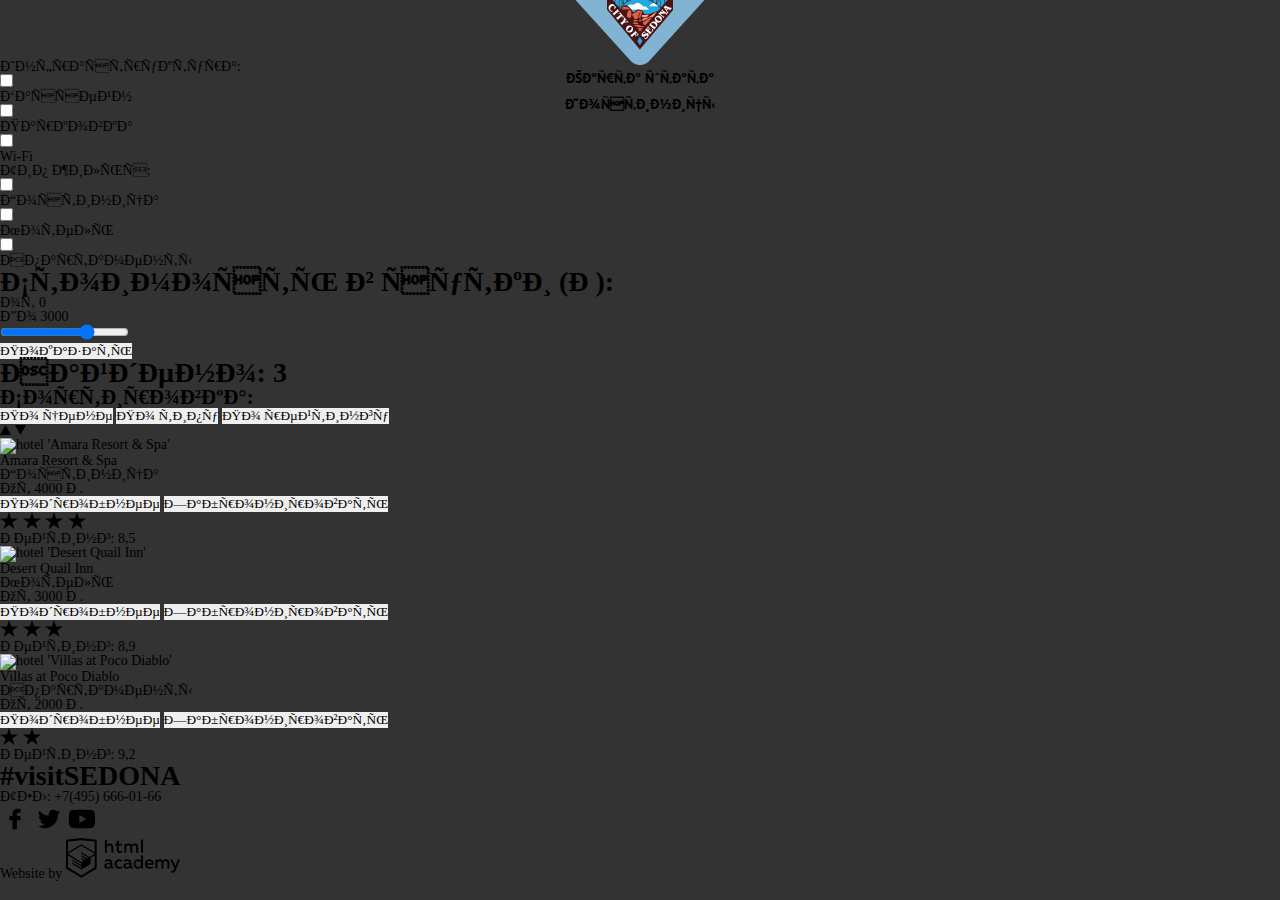
==== second_page.html @ 878ebddd "rework moduls" ====
<!DOCTYPE html>
<html lang="ru">

<head>
  <title>SEDONA_HOTELS</title>
  <link rel="preconnect" href="https://fonts.googleapis.com">
  <link rel="preconnect" href="https://fonts.gstatic.com" crossorigin>
  <link href="https://fonts.googleapis.com/css2?family=PT+Sans:ital,wght@0,400;0,700;1,400;1,700&display=swap" rel="stylesheet">
  <meta http-equiv="Content-type" content="text/html;charset=UFT-8"/>
  <link rel="stylesheet" href="css/style.css">
</head>
  <body class="body">
    <header class="header">
      <nav class="header__menu">
        <ul class="header__list">
          <li class="header__item">
            <a class="link" href="index.html">Информация</a>
          </li>
          <li class="header__item">
            <a class="link" href="index.html#photo">Фото и видео</a>
          </li>
          <li class="header__item">
            <a class="link" href="index.html"><img class="logo of Sedona" src="img/logo.png" alt="logo.png" height="70"/></a>
          </li>
          <li class="header__item">
            <a class="link" href="index.html#map">Карта штата</a>
          </li>
          <li class="header__item">
            <a class="link is-active" href="#">Гостиницы</a>
          </li>
        </ul>
      </nav>
    </header>
    <main class="main">
      <section class="menu">
        <article class="menu__blur">
          <div class="menu__filter">
            <fieldset class="menu__checkboxes">
              <legend class="menu__title">Инфраструктура:</legend>
              <div class="menu__checkbox">
                <label class="checkbox">
                  <input type="checkbox" class="checkbox__input">
                  <span class="checkbox__custom"></span>
                  <p class="checkbox__label">Бассейн</p>
                </label>
              </div>
              <div class="menu__checkbox">
                <label class="checkbox">
                  <input type="checkbox" class="checkbox__input">
                  <span class="checkbox__custom"></span>
                  <p class="checkbox__label">Парковка</p>
                </label>
              </div>
              <div class="menu__checkbox">
                <label class="checkbox">
                  <input type="checkbox" class="checkbox__input">
                  <span class="checkbox__custom"></span>
                  <p class="checkbox__label">Wi-Fi</p>
                </label>
              </div>
            </fieldset>
            <fieldset class="menu__checkboxes">
              <legend class="menu__title">Тип жилья:</legend>
              <div class="menu__checkbox">
                <label class="checkbox">
                  <input type="checkbox" class="checkbox__input">
                  <span class="checkbox__custom"></span>
                  <p class="checkbox__label">Гостиница</p>
                </label>
              </div>
              <div class="menu__checkbox">
                <label class="checkbox">
                  <input type="checkbox" class="checkbox__input">
                  <span class="checkbox__custom"></span>
                  <p class="checkbox__label">Мотель</p>
                </label>
              </div>
              <div class="menu__checkbox">
                <label class="checkbox">
                  <input type="checkbox" class="checkbox__input">
                  <span class="checkbox__custom"></span>
                  <p class="checkbox__label">Апартаменты</p>
                </label>
              </div>
            </fieldset>
          </div>
          <div class="menu__range-price">
            <h1 class="menu__title">
              Стоимость в сутки (Р):
            </h1>
            <div class="menu__price">
              <p class="menu__text">
                от 0
              </p>
              <div class="separator"></div>
              <p class="menu__text">
                До 3000
              </p>
            </div>
            <div class="menu__range">
              <input type="range" value="70" min="0" max="100" class="range"/>
            </div>
            <form action="" class="menu__button">
              <button class="button button--type--submit" type="submit">
                Показать
              </button>
            </form>
          </div>
        </article>
      </section>
      <section class="sorting">
        <div class="sorting__filters">
          <h1 class="title">
            Найдено: 3
          </h1>
          <h2 class="sorting__subtitle">
            Сортировка:
          </h2>
          <button class="button button--type--sorting">По цене</button>
          <button class="button button--type--sorting">По типу</button>
          <button class="button button--type--sorting">По рейтингу</button>
        </div>
        <div class="sorting__icons">
          <a href="#" class="sorting__icon">
            <svg width="11" height="10" xmlns="http://www.w3.org/2000/svg"><path d="M5.5 0 0 10h11L5.5 0Z"/></svg>
          </a>
          <a href="#" class="sorting__icon">
            <svg width="11" height="10" xmlns="http://www.w3.org/2000/svg"><path d="M5.5 10 0 0h11"/></svg>
          </a>
        </div>
      </section>
      <section class="hotels">
        <div class="hotels__about">
          <div class="hotels__card">
            <div class="hotels__img">
              <img src="img/hotel1.png" alt="hotel 'Amara Resort & Spa'" width="135" height="90"/>
            </div>
            <div class="hotels__title">
              <a href="#" class="link">
                Amara Resort & Spa
              </a>
              <div class="hotels__subtitle">
                <p class="hotels__text">Гостиница</p>
                <p class="hotels__text">От 4000 Р.</p>
              </div>
              <div class="hotels__buttons">
                <button class="button button--type--info" type="button">
                  Подробнее
                </button>
                <button class="button button--type--booking" type="button">
                  Забронировать
                </button>
              </div>
            </div>
          </div>
          <div class="hotels__rating">
            <div class="hotels__icon">
              <svg width="19" height="17" xmlns="http://www.w3.org/2000/svg"><path d="m9.002 0 2.126 6.494h6.877l-5.564 4.012L14.566 17l-5.564-4.013L3.438 17l2.126-6.494L0 6.494h6.878L9.002 0Z"/></svg>
              <svg width="19" height="17" xmlns="http://www.w3.org/2000/svg"><path d="m9.002 0 2.126 6.494h6.877l-5.564 4.012L14.566 17l-5.564-4.013L3.438 17l2.126-6.494L0 6.494h6.878L9.002 0Z"/></svg>
              <svg width="19" height="17" xmlns="http://www.w3.org/2000/svg"><path d="m9.002 0 2.126 6.494h6.877l-5.564 4.012L14.566 17l-5.564-4.013L3.438 17l2.126-6.494L0 6.494h6.878L9.002 0Z"/></svg>
              <svg width="19" height="17" xmlns="http://www.w3.org/2000/svg"><path d="m9.002 0 2.126 6.494h6.877l-5.564 4.012L14.566 17l-5.564-4.013L3.438 17l2.126-6.494L0 6.494h6.878L9.002 0Z"/></svg>
            </div>
            <p class="hotels__rate">
              Рейтинг: 8,5
            </p>
          </div>
        </div>
        <div class="hotels__about">
          <div class="hotels__card">
            <div class="hotels__img">
              <img src="img/hotel2.png" alt="hotel 'Desert Quail Inn'" width="135" height="90"/>
            </div>
            <div class="hotels__title">
              <a href="#" class="link">
                Desert Quail Inn
              </a>
              <div class="hotels__subtitle">
                <p class="hotels__text">Мотель</p>
                <p class="hotels__text">От 3000 Р.</p>
              </div>
              <div class="hotels__buttons">
                <button class="button button--type--info" type="button">
                  Подробнее
                </button>
                <button class="button button--type--booking" type="button">
                  Забронировать
                </button>
              </div>
            </div>
          </div>
          <div class="hotels__rating">
            <div class="hotels__icon">
              <svg width="19" height="17" xmlns="http://www.w3.org/2000/svg"><path d="m9.002 0 2.126 6.494h6.877l-5.564 4.012L14.566 17l-5.564-4.013L3.438 17l2.126-6.494L0 6.494h6.878L9.002 0Z"/></svg>
              <svg width="19" height="17" xmlns="http://www.w3.org/2000/svg"><path d="m9.002 0 2.126 6.494h6.877l-5.564 4.012L14.566 17l-5.564-4.013L3.438 17l2.126-6.494L0 6.494h6.878L9.002 0Z"/></svg>
              <svg width="19" height="17" xmlns="http://www.w3.org/2000/svg"><path d="m9.002 0 2.126 6.494h6.877l-5.564 4.012L14.566 17l-5.564-4.013L3.438 17l2.126-6.494L0 6.494h6.878L9.002 0Z"/></svg>
            </div>
            <p class="hotels__rate">
              Рейтинг: 8,9
            </p>
          </div>
        </div>
        <div class="hotels__about">
          <div class="hotels__card">
            <div class="hotels__img">
              <img src="img/hotel3.png" alt="hotel 'Villas at Poco Diablo'" width="135" height="90"/>
            </div>
            <div class="hotels__title">
              <a href="#" class="link">
                Villas at Poco Diablo
              </a>
              <div class="hotels__subtitle">
                <p class="hotels__text">Апартаменты</p>
                <p class="hotels__text">От 2000 Р.</p>
              </div>
              <div class="hotels__buttons">
                <button class="button button--type--info" type="button">
                  Подробнее
                </button>
                <button class="button button--type--booking" type="button">
                  Забронировать
                </button>
              </div>
            </div>
          </div>
          <div class="hotels__rating">
            <div class="hotels__icon">
              <svg width="19" height="17" xmlns="http://www.w3.org/2000/svg"><path d="m9.002 0 2.126 6.494h6.877l-5.564 4.012L14.566 17l-5.564-4.013L3.438 17l2.126-6.494L0 6.494h6.878L9.002 0Z"/></svg>
              <svg width="19" height="17" xmlns="http://www.w3.org/2000/svg"><path d="m9.002 0 2.126 6.494h6.877l-5.564 4.012L14.566 17l-5.564-4.013L3.438 17l2.126-6.494L0 6.494h6.878L9.002 0Z"/></svg>
            </div>
            <p class="hotels__rate">
              Рейтинг: 9,2
            </p>
          </div>
        </div>
      </section>
    </main>
    <footer class="footer">
      <div class="footer__container">
        <div class="footer__title">
          <h1 class="title">
            #visitSEDONA
          </h1>
          <a href="tel:+74956660166" class="link link_title">
            ТЕЛ: +7(495) 666-01-66
          </a>
        </div>
          <div class="footer__icon">
            <a class="link link__icon">
              <svg width="30" height="30" viewBox="0 0 32 32" xmlns="http://www.w3.org/2000/svg"><path d="m21.95 5.005-3.306-.004c-3.206 0-5.277 2.124-5.277 5.415v2.495H10.05v4.515h3.317l-.004 9.575h4.641l.004-9.575h3.806l-.003-4.514h-3.803v-2.117c0-1.018.241-1.533 1.566-1.533l2.366-.001.01-4.256z"/></svg>
            </a>
            <a class="link link__icon">
              <svg width="30" height="30" viewBox="-4 0 32 32" xmlns="http://www.w3.org/2000/svg"><path d="M24 8.531a10.7 10.7 0 0 1-2.469 2.563c.031.219.031.438.031.656 0 6.5-4.938 14-14 14-2.781 0-5.375-.844-7.563-2.219.375.031.781.094 1.188.094 2.313 0 4.406-.813 6.094-2.125-2.188-.031-3.969-1.5-4.594-3.438.281.063.625.094.938.094a4.6 4.6 0 0 0 1.313-.188C2.657 17.53.969 15.562.969 13.187v-.063c.688.344 1.406.563 2.219.594C1.875 12.812 1 11.312 1 9.624c0-.906.25-1.75.656-2.5 2.438 2.969 6.063 4.969 10.156 5.156a6.478 6.478 0 0 1-.125-1.125c0-2.719 2.188-4.938 4.906-4.938 1.438 0 2.719.625 3.625 1.594 1.125-.219 2.156-.656 3.094-1.219a4.828 4.828 0 0 1-2.125 2.75c1-.125 1.906-.406 2.813-.813z"/></svg>            </a>
            <a class="link link__icon">
              <svg width="30" height="30" viewBox="0 0 16 16" xmlns="http://www.w3.org/2000/svg"><path fill-rule="evenodd" d="M13.478 3.399c.6.161 1.072.634 1.234 1.234C15 5.728 15 8 15 8s0 2.272-.288 3.367a1.754 1.754 0 0 1-1.234 1.234C12.382 12.89 8 12.89 8 12.89s-4.382 0-5.478-.289a1.754 1.754 0 0 1-1.234-1.234C1 10.283 1 8 1 8s0-2.272.288-3.367c.162-.6.635-1.073 1.234-1.234C3.618 3.11 8 3.11 8 3.11s4.382 0 5.478.289zm-3.24 4.612-3.645 2.1V5.9l3.644 2.11z" clip-rule="evenodd"/></svg>
            </a>
          </div>
        <a class="link">
          <span class="footer__text">Website by</span>
          <svg width="115" height="41"xmlns="http://www.w3.org/2000/svg"><path fill-rule="evenodd" clip-rule="evenodd" d="M15.52 1.057h-.17L0 2.72v28.776l15.35 9.343 15.352-9.344V2.72L15.52 1.057Zm61.498 1.565h-1.93v13.11h1.93V2.621Zm-36.156.01v5.136a3.976 3.976 0 0 1 2.849-1.23 3.387 3.387 0 0 1 2.614 1.007 3.55 3.55 0 0 1 1.015 2.662v5.556h-1.973v-5.297a1.984 1.984 0 0 0-.41-1.44 1.899 1.899 0 0 0-1.289-.718h-.316a3.081 3.081 0 0 0-2.448 1.5v5.955H38.9V2.633h1.963Zm36.156 28.852h-1.74v-1.425a4.061 4.061 0 0 1-3.366 1.662c-2.437-.168-4.33-2.239-4.33-4.736 0-2.498 1.893-4.569 4.33-4.737a3.98 3.98 0 0 1 3.165 1.402v-5.33h1.941v13.164Zm-29.952-1.425c.197-.008.392-.044.58-.107v1.435c-.398.153-.82.23-1.245.226a1.758 1.758 0 0 1-1.762-1.079 5.035 5.035 0 0 1-3.313 1.166c-1.593 0-3.07-.896-3.07-2.752 0-2.298 2.11-3.01 3.914-3.01.77.013 1.537.103 2.29.27v-.324c0-1.079-.802-1.91-2.31-1.91a7.682 7.682 0 0 0-3.166.69V22.83a10.56 10.56 0 0 1 3.365-.593c2.49 0 4.02 1.209 4.02 3.938v3.237a.592.592 0 0 0 .13.429c.096.12.236.194.387.208h.18v.01ZM40.27 28.84c.027.389.205.75.495 1.004.289.253.666.378 1.046.345h.116a3.537 3.537 0 0 0 2.542-1.079v-1.532a10.039 10.039 0 0 0-1.91-.227c-1.055 0-2.278.356-2.278 1.49h-.01Zm15.752-5.902a5.183 5.183 0 0 0-2.712-.69h-.369a4.514 4.514 0 0 0-3.18 1.471 4.722 4.722 0 0 0-1.23 3.341v.442c.164 2.498 2.273 4.39 4.716 4.23 1.004.024 2-.187 2.912-.615v-1.845a5.185 5.185 0 0 1-2.564.69 2.885 2.885 0 0 1-2.657-1.426 3.024 3.024 0 0 1 0-3.07 2.884 2.884 0 0 1 2.657-1.427c.865-.003 1.71.26 2.427.755v-1.856ZM66.15 30.06c.198-.008.393-.045.58-.108v1.435c-.397.153-.82.23-1.244.226a1.758 1.758 0 0 1-1.762-1.079 5.035 5.035 0 0 1-3.313 1.166c-1.593 0-3.07-.896-3.07-2.752 0-2.298 2.11-3.01 3.914-3.01.77.013 1.537.103 2.29.27v-.324c0-1.079-.802-1.91-2.311-1.91a7.682 7.682 0 0 0-3.165.69V22.83c1.084-.379 2.22-.58 3.365-.593 2.49 0 4.02 1.209 4.02 3.938v3.237a.592.592 0 0 0 .129.429c.097.12.237.194.388.208h.18v.01Zm-6.296-.212a1.468 1.468 0 0 1-.498-1.008h.021c0-1.133 1.16-1.489 2.279-1.489.642.015 1.281.09 1.91.227v1.532a3.537 3.537 0 0 1-2.543 1.079h-.116a1.404 1.404 0 0 1-1.053-.34Zm9.472-2.918c0-1.644 1.304-2.977 2.912-2.977l.021.054c1.214 0 2.314.731 2.806 1.866v2.158a3.015 3.015 0 0 1-2.827 1.877c-1.608 0-2.912-1.333-2.912-2.978Zm14.022-4.682c3.492 0 4.705 2.892 4.135 5.492h-6.562c.222 1.618 1.762 2.276 3.366 2.276a6.326 6.326 0 0 0 2.785-.636v1.726c-1 .436-2.08.646-3.165.615-2.67 0-5.012-1.532-5.012-4.769a4.572 4.572 0 0 1 1.145-3.268 4.37 4.37 0 0 1 3.076-1.469h.232v.033Zm-2.48 3.927c.101-1.351 1.253-2.365 2.575-2.265h.042c.62-.057 1.234.17 1.675.62.442.449.666 1.075.614 1.71H80.87v-.065Zm8.62 5.287v-8.966h1.74v1.079a3.983 3.983 0 0 1 2.934-1.37 3.001 3.001 0 0 1 2.785 1.51c.793-.881 1.9-1.399 3.07-1.435a3.192 3.192 0 0 1 2.489 1.01c.647.69.971 1.631.887 2.583v5.61h-2.004v-5.556a1.74 1.74 0 0 0-.366-1.262 1.665 1.665 0 0 0-1.132-.626h-.275a2.936 2.936 0 0 0-2.184 1.208v6.237H95.43v-5.557a1.742 1.742 0 0 0-.38-1.266 1.666 1.666 0 0 0-1.15-.611h-.21a3.153 3.153 0 0 0-2.333 1.392v6.074h-1.825l-.042-.054Zm24.488-8.988h-2.005l-2.648 6.798-3.018-6.787h-2.11l4.221 9.063-.18.454c-.517 1.36-1.234 2.05-2.184 2.05a2.96 2.96 0 0 1-.897-.13v1.694c.38.096.77.147 1.161.151 1.329 0 2.585-.744 3.534-3.086l4.126-10.206ZM52.689 6.787V3.55l-1.962.464v2.719h-1.583V8.49h1.646v4.5c-.067.826.234 1.64.82 2.213a2.653 2.653 0 0 0 2.197.743c.793.007 1.58-.121 2.332-.378v-1.726a4.647 4.647 0 0 1-1.783.356c-1.14 0-1.667-.389-1.667-1.575V8.513h3.165V6.787H52.69Zm5.697 8.966V6.754h1.752v1.08a3.983 3.983 0 0 1 2.922-1.382 2.998 2.998 0 0 1 2.743 1.435c.793-.882 1.9-1.4 3.07-1.435.94-.037 1.85.347 2.491 1.052.64.704.949 1.66.843 2.617v5.62h-2.004v-5.556a1.743 1.743 0 0 0-.366-1.262 1.668 1.668 0 0 0-1.132-.626h-.243a2.937 2.937 0 0 0-2.184 1.209v6.236h-2.005v-5.557a1.742 1.742 0 0 0-.365-1.262 1.667 1.667 0 0 0-1.133-.626h-.242A3.153 3.153 0 0 0 60.2 9.69v6.074h-1.815v-.01Zm-29.689 14.55.01-.006-.01.021v-.015Zm0-11.983v11.983l-13.346 8.13-13.346-8.115V18.515l13.283 8.092v1.424l-9.105-5.503v1.414l9.157 5.621v1.5l-9.147-5.567v1.456l9.158 5.621 9.232-5.653v-6.107l4.114-2.492Zm.01-1.542-3.67 2.158-1.689 1.079-8.04-4.931v1.413l6.848 4.23-.148.097-1.055.582-5.665-3.452v1.445l4.473 2.72-1.055.722-3.376-2.05v1.414l2.215 1.338-2.247 1.36L2.11 16.863 15.31 8.729l13.399 8.049Zm-13.42-9.506 13.42 8.081V4.563L15.362 3.13 2.015 4.564v10.79l13.273-8.082Z"/></svg>
        </a>
      </div>
    </footer>
  </body>
</html>
---- css/style.css ----
* {
  padding: 0;
  margin: 0;
  border: 0;
}

*, *:before, *:after {
  -moz-box-sizing: border-box;
  -webkit-box-sizing: border-box;
  box-sizing: border-box;
}

:focus, :active {
  outline: none;
}

a:focus, a:active {
  outline: none;
}

nav, footer, header, aside {
  display: block;
}

html, body {
  height: 100%;
  width: 100%;
  font-size: 100%;
  line-height: 1;
  font-size: 14px;
  -ms-text-size-adjust: 100%;
  -moz-text-size-adjust: 100%;
  -webkit-text-size-adjust: 100%;
}

input, button, textarea {
  font-family: inherit;
}

input::-ms-clear {
  display: none;
}

button {
  cursor: pointer;
}

button::-moz-focus-inner {
  padding: 0;
  border: 0;
}

a, a:visited {
  text-decoration: none;
}

a:hover {
  text-decoration: none;
}

ul li {
  list-style: none;
}

img {
  vertical-align: top;
}

a {
  color: black;
}
a:hover {
  color: #81B3D2;
}
a:active {
  color: rgba(0, 0, 0, 0.2862745098);
}

.header__wrapper {
  display: flex;
  max-width: 1280px;
  margin: 0 auto;
  background-color: white;
}

.header__menu {
  display: flex;
  width: 1200px;
  height: 60px;
  margin: 0 auto;
  justify-content: space-around;
  align-items: center;
}

.header__item {
  font-family: "PT Sans";
  font-size: 14px;
  font-weight: 700;
  line-height: 26px;
  letter-spacing: 0px;
  text-align: center;
  text-transform: uppercase;
}

.header__logo {
  position: relative;
  width: 138px;
  height: 70px;
}

body {
  background-color: #333333;
}

.wrapper {
  display: flex;
  flex-direction: column;
  align-items: center;
  max-width: 1280px;
  margin: 0 auto;
  background-color: white;
}

.about__background {
  display: flex;
  flex-direction: column;
  justify-content: space-between;
  align-items: center;
  width: 1200px;
  height: 509px;
  background: url("../img/background_photo.png") no-repeat 50% 50%/100% 100%;
}

.about__images {
  margin-top: 80px;
  width: 457px;
  height: 351px;
}

.about__shape {
  width: 1200px;
  height: 57px;
}

.about__wrapper {
  width: 1200px;
  height: 222px;
  display: flex;
  justify-content: center;
  align-items: center;
}

.about__title {
  display: flex;
  flex-direction: column;
  justify-content: space-around;
  align-items: center;
  width: 600px;
  height: 150px;
}

.about__subtitle, .content__title {
  font-family: "PT Sans";
  font-size: 21px;
  font-weight: 700;
  line-height: 26px;
  letter-spacing: 0px;
  text-align: center;
  text-transform: uppercase;
}

.about__text {
  font-family: "PT Sans";
  font-size: 14px;
  font-weight: 400;
  line-height: 26px;
  letter-spacing: 0px;
  text-align: center;
  text-transform: uppercase;
  color: #333333;
}

.content {
  display: flex;
  flex-direction: column;
}

.content__info {
  display: flex;
  flex-direction: column;
}

.content__row {
  display: flex;
  flex-direction: row;
  width: 1200px;
  height: 256px;
}

.content__cards {
  display: flex;
  flex-direction: row;
}

.content__card {
  display: flex;
  flex-direction: column;
  justify-content: space-around;
  align-items: center;
  width: 400px;
  height: 330px;
  padding: 60px;
}

.content__card_colored {
  background-color: #81B3D2;
  color: white;
  height: 256px;
  padding: 30px;
}

.content__title {
  width: 200px;
  height: 53px;
  margin-top: 10px;
  line-height: 21px;
}

.content__subtitle {
  font-family: "PT Sans";
  font-size: 14px;
  font-weight: 400;
  line-height: 21px;
  letter-spacing: 0px;
  text-align: center;
}

.content__text {
  font-family: "PT Sans";
  font-size: 14px;
  font-weight: 400;
  line-height: 21px;
  letter-spacing: 0px;
  text-align: center;
  text-transform: uppercase;
  width: 297px;
  height: 43px;
  margin-bottom: 10px;
}

.content__icon {
  fill: #81B3D2;
}

.content__info:last-child {
  background-color: #EEEEEE;
}

.content__card:nth-last-child(-n+3) {
  height: 256px;
  padding: 30px;
}

.content__text:nth-last-child(-n+3) {
  padding: 0 20px;
}

.about__text_width {
  width: 435px;
}

.content__title_width {
  width: 100px;
}

.map {
  display: flex;
  flex-direction: column;
  align-items: center;
}
.map__button {
  display: flex;
  justify-content: center;
  align-items: center;
  width: 568px;
  height: 86px;
  background-color: #766357;
  font-family: "PT Sans";
  font-size: 21px;
  font-weight: 700;
  line-height: 26px;
  letter-spacing: 0px;
  text-align: center;
  text-transform: uppercase;
  color: white;
}
.map__button:hover {
  color: white;
  background-color: #604E43;
}
.map__button:active {
  background-color: #503E33;
  color: rgba(255, 255, 255, 0.301);
}

.footer__wrapper {
  display: flex;
  width: 1280px;
  background-color: white;
  justify-content: center;
  align-items: center;
  margin: 0 auto;
}
.footer__wrapper .footer__container {
  display: flex;
  justify-content: space-between;
  align-items: center;
  width: 1200px;
  height: 120px;
  padding: 0 120px;
}
.footer__wrapper .footer__title {
  display: flex;
  flex-direction: column;
}
.footer__wrapper .footer__subtitle {
  font-family: "PT Sans";
  font-size: 21px;
  font-weight: 700;
  line-height: 26px;
  letter-spacing: 0px;
  text-align: center;
  padding: 10px 0;
  text-transform: uppercase;
}
.footer__wrapper .footer__icons {
  display: flex;
  fill: #81B3D2;
}
.footer__wrapper .footer__icon {
  padding: 0 2px;
}
.footer__wrapper .footer__link {
  display: flex;
  justify-content: space-between;
  align-items: center;
}
.footer__wrapper .footer__text {
  font-family: PT Sans;
  font-size: 14px;
  font-weight: 400;
  line-height: 26px;
  letter-spacing: 0px;
  text-align: center;
  text-transform: uppercase;
  padding: 0 10px;
}

.forms {
  width: 568px;
  height: 395px;
  background-color: rgba(255, 255, 255, 0.603);
  position: absolute;
  top: 2123px;
  display: block;
  box-shadow: 1px 1px 7px rgba(48, 48, 48, 0.651);
}

.forms__wrapper {
  background-color: rgb(255, 255, 255);
  width: 517px;
  height: 395px;
  margin: 0 auto;
  display: flex;
  flex-direction: column;
  justify-content: space-around;
  align-items: center;
  padding: 30px 0;
}

.forms__button {
  display: flex;
  justify-content: center;
  align-items: center;
  width: 458px;
  height: 58px;
  background-color: #81B3D2;
  font-family: "PT Sans";
  font-size: 21px;
  font-weight: 700;
  line-height: 26px;
  letter-spacing: 0px;
  text-align: center;
  text-transform: uppercase;
  color: white;
}
.forms__button:hover {
  background-color: #669EC0;
}
.forms__button:active {
  background-color: #5496BD;
  color: rgba(255, 255, 255, 0.2);
}

.forms__item {
  display: flex;
  width: 100%;
  justify-content: space-around;
  align-items: center;
}

.forms__subitem {
  display: flex;
  align-items: center;
  width: 50%;
}

.forms__subitem:last-child {
  justify-content: end;
}

.forms__title {
  font-family: "PT Sans";
  font-size: 14px;
  font-weight: 700;
  line-height: 26px;
  letter-spacing: 0px;
  text-align: left;
  text-transform: uppercase;
}

#forms__select {
  background-color: #F2F2F2;
  width: 346px;
  height: 38px;
  font-family: "PT Sans";
  font-size: 14px;
  font-weight: 700;
  line-height: 26px;
  letter-spacing: 0px;
  text-align: left;
  text-transform: uppercase;
  padding-left: 20px;
}

.forms__title_margin-left {
  margin-left: 20px;
}

.forms__title_margin-left:last-child {
  margin-left: 50px;
}

.forms__buttons {
  display: flex;
  background-color: #F2F2F2;
  min-width: 114px;
  height: 38px;
  margin-left: 60px;
}

.forms__buttons:last-child {
  margin-right: 20px;
}

.forms__title_margin-right {
  margin-right: -30px;
}

.forms__icon {
  position: absolute;
  fill: #A9A9A9;
  margin-left: 430px;
}

.forms__symbol {
  display: flex;
  justify-content: center;
  align-items: center;
  width: 38px;
  fill: #A9A9A9;
}

.forms__text {
  width: 38px;
  font-family: "PT Sans";
  font-size: 14px;
  font-weight: 700;
  line-height: 26px;
  letter-spacing: 0px;
  text-align: left;
  text-transform: uppercase;
  display: flex;
  justify-content: center;
  align-items: center;
}
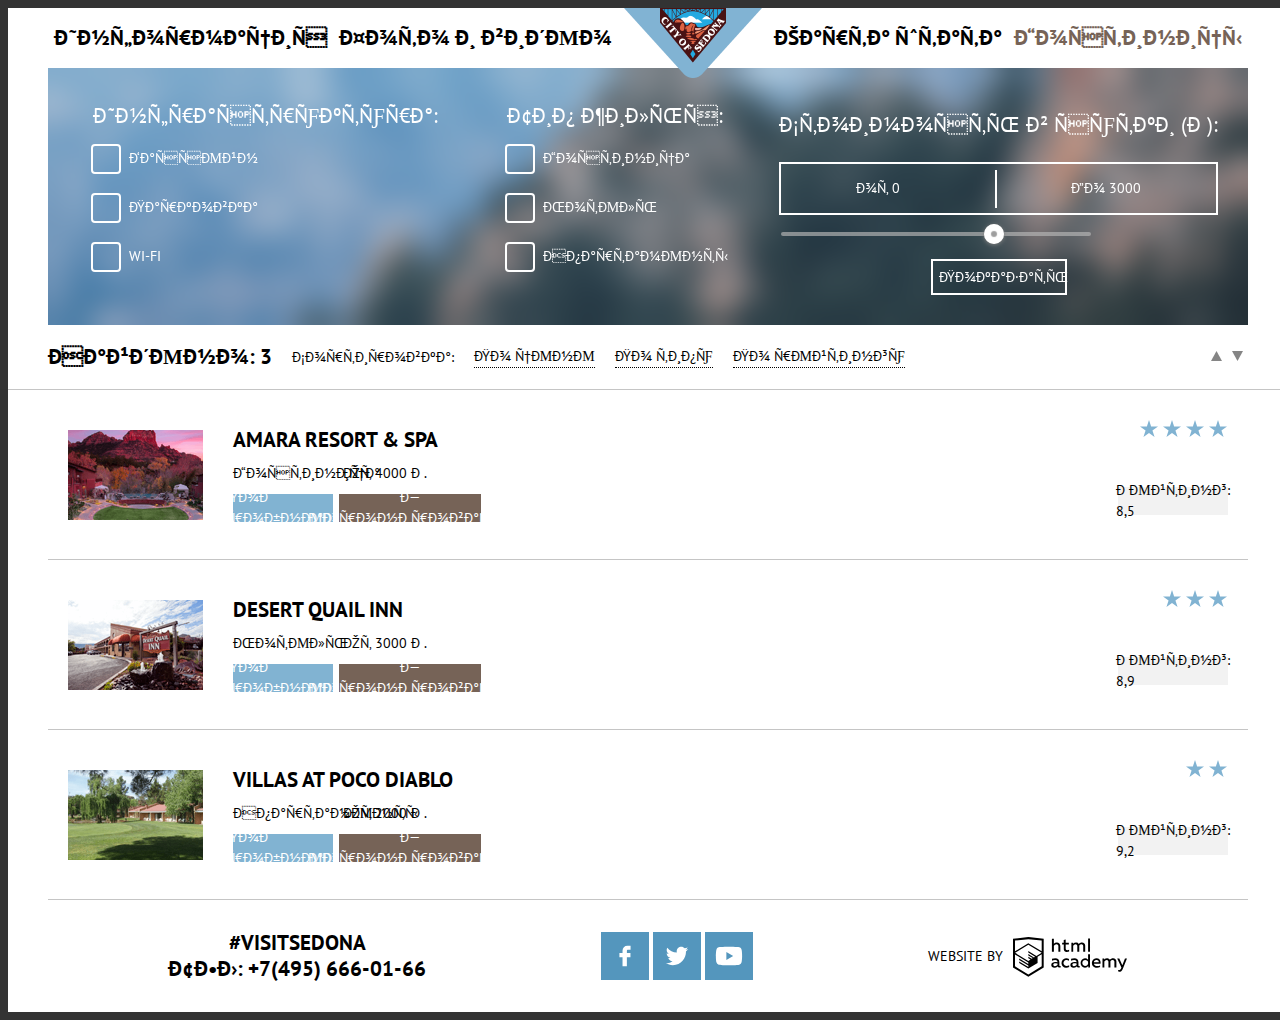
==== commit f9dc8877: "Second page (#3)" ====
--- a/second_page.html
+++ b/second_page.html
@@ -20,7 +20,7 @@
             <a class="link" href="index.html#photo">Фото и видео</a>
           </li>
           <li class="header__item">
-            <a class="link" href="index.html"><img class="logo of Sedona" src="img/logo.png" alt="logo.png" height="70"/></a>
+            <a class="link" href="index.html"><img class="header__logo" src="img/logo.png" alt="logo of Sedona" height="70"/></a>
           </li>
           <li class="header__item">
             <a class="link" href="index.html#map">Карта штата</a>
--- a/css/style.css
+++ b/css/style.css
@@ -1,30 +1,18 @@
-* {
+html {
   padding: 0;
   margin: 0;
   border: 0;
 }
 
-*, *:before, *:after {
-  -moz-box-sizing: border-box;
-  -webkit-box-sizing: border-box;
-  box-sizing: border-box;
-}
-
 :focus, :active {
   outline: none;
 }
 
-a:focus, a:active {
-  outline: none;
-}
-
 nav, footer, header, aside {
   display: block;
 }
 
 html, body {
-  height: 100%;
-  width: 100%;
   font-size: 100%;
   line-height: 1;
   font-size: 14px;
@@ -50,14 +38,6 @@
   border: 0;
 }
 
-a, a:visited {
-  text-decoration: none;
-}
-
-a:hover {
-  text-decoration: none;
-}
-
 ul li {
   list-style: none;
 }
@@ -66,431 +46,689 @@
   vertical-align: top;
 }
 
-a {
-  color: black;
-}
-a:hover {
-  color: #81B3D2;
-}
-a:active {
-  color: rgba(0, 0, 0, 0.2862745098);
-}
-
-.header__wrapper {
-  display: flex;
-  max-width: 1280px;
+fieldset {
+  border: none;
+}
+
+.about__background {
+  display: flex;
+  flex-direction: column;
+  justify-content: space-between;
+  align-items: center;
+  background: url("../img/background_photo.png") no-repeat 50% 50%/100% 100%;
+}
+.about__image {
+  margin-top: 80px;
+  width: 458px;
+  height: 352px;
+}
+.about__wrapper {
+  margin: 40px 0;
+  display: flex;
+  justify-content: center;
+  align-items: center;
+}
+.about__title {
+  display: flex;
+  flex-direction: column;
+  justify-content: center;
+  text-align: center;
+  width: 500px;
+  gap: 16px;
+}
+.about__text {
+  font-family: "PT Sans";
+  font-size: 14px;
+  font-weight: 400;
+  line-height: 26px;
+  text-align: center;
+  text-transform: uppercase;
+  color: #333333;
+}
+
+.main {
+  width: 1200px;
+  display: flex;
+  flex-direction: column;
+  align-items: center;
   margin: 0 auto;
-  background-color: white;
-}
-
+  background-color: #ffffff;
+  padding: 0 40px;
+}
+
+.button {
+  background-color: #ffffff;
+  color: #ffffff;
+  font-family: "PT Sans";
+  font-size: 14px;
+  font-weight: 400;
+  line-height: 21px;
+  text-transform: uppercase;
+  border: none;
+}
+.button--type--submit {
+  background: none;
+  width: 136px;
+  height: 36px;
+  margin-top: 10px;
+  border: 2px solid #ffffff;
+  color: #ffffff;
+}
+.button--type--submit:hover {
+  background-color: #ffffff;
+  color: #000000;
+}
+.button--type--booking {
+  width: 142px;
+  height: 28px;
+  display: flex;
+  justify-content: center;
+  align-items: center;
+  background-color: #766357;
+  margin-left: 3px;
+}
+.button--type--booking:hover {
+  color: #ffffff;
+  background-color: #604E43;
+}
+.button--type--booking:active {
+  background-color: #503E33;
+  color: rgba(255, 255, 255, 0.301);
+}
+.button--type--info {
+  width: 100px;
+  height: 28px;
+  display: flex;
+  justify-content: center;
+  align-items: center;
+  text-align: left;
+  background-color: #81B3D2;
+  margin-right: 3px;
+}
+.button--type--info:hover {
+  color: #ffffff;
+  background-color: #669EC0;
+}
+.button--type--info:active {
+  background-color: #5496BD;
+  color: rgba(255, 255, 255, 0.2);
+}
+.button--type--sorting {
+  border-bottom: 0.4px dotted;
+  padding: 0;
+  color: #000000;
+}
+.button--type--sorting:hover {
+  color: #5496BD;
+}
+.button--type--sorting:active {
+  color: rgba(51, 51, 51, 0.6156862745);
+  border: none;
+}
+.button--type--icon {
+  display: flex;
+  justify-content: center;
+  align-items: center;
+  background-color: #F2F2F2;
+  fill: #A9A9A9;
+  height: 40px;
+  width: 38px;
+}
+.button--type--icon:hover {
+  fill: #000000;
+}
+.button--type--icon:active {
+  fill: #81B3D2;
+}
+.button--type--serch {
+  width: 458px;
+  height: 58px;
+  background-color: #81B3D2;
+}
+.button--type--serch:hover {
+  color: #ffffff;
+  background-color: #669EC0;
+}
+.button--type--serch:active {
+  background-color: #5496BD;
+  color: rgba(255, 255, 255, 0.2);
+}
+.button--type--hotels {
+  display: flex;
+  justify-content: center;
+  align-items: center;
+  width: 568px;
+  height: 86px;
+  background-color: #766357;
+  font-size: 21px;
+  font-weight: 700;
+}
+.button--type--hotels:hover {
+  color: #ffffff;
+  background-color: #604E43;
+}
+.button--type--hotels:active {
+  background-color: #503E33;
+  color: rgba(255, 255, 255, 0.301);
+}
+
+.checkbox {
+  display: inline-flex;
+  align-items: center;
+}
+.checkbox__input {
+  position: absolute;
+  z-index: -1;
+  opacity: 0;
+}
+.checkbox__custom {
+  display: block;
+  width: 26px;
+  height: 26px;
+  border: 2px solid #ffffff;
+  border-radius: 4px;
+  margin-right: 8px;
+  background-repeat: no-repeat;
+  background-position: center center;
+  background-size: 50% 50%;
+}
+.checkbox .checkbox__input:not(:disabled):not(:checked):hover + .checkbox__custom {
+  border-color: #b3d7ff;
+}
+.checkbox .checkbox__input:checked + .checkbox__custom {
+  border-color: #0b76ef;
+  background-image: url("data:image/svg+xml,%3csvg xmlns='http://www.w3.org/2000/svg' viewBox='0 0 8 8'%3e%3cpath fill='%23fff' d='M6.564.75l-3.59 3.612-1.538-1.55L0 4.26 2.974 7.25 8 2.193z'/%3e%3c/svg%3e");
+}
+.checkbox__label {
+  font-family: "PT Sans";
+  font-size: 14px;
+  font-weight: 400;
+  line-height: 21px;
+  text-align: left;
+  text-transform: uppercase;
+  color: #ffffff;
+}
+
+.content {
+  display: flex;
+  flex-direction: column;
+}
+.content__info {
+  display: flex;
+  flex-direction: column;
+}
+.content__row {
+  display: flex;
+}
+.content__cards {
+  display: flex;
+  text-align: center;
+}
+.content__card {
+  display: flex;
+  flex-direction: column;
+  justify-content: space-around;
+  align-items: center;
+  padding: 26px 40px;
+}
+.content__card.is-colored-blue {
+  background-color: #81B3D2;
+  color: #ffffff;
+  text-align: center;
+}
+.content__card.is-colored-brown {
+  background-color: #EEEEEE;
+}
+.content__image {
+  display: flex;
+  flex-grow: 2;
+}
+.content__text {
+  font-family: "PT Sans";
+  font-size: 14px;
+  font-weight: 400;
+  line-height: 21px;
+  text-align: center;
+  text-transform: uppercase;
+}
+.content__icon {
+  fill: #81B3D2;
+}
+.content__title {
+  font-family: "PT Sans";
+  font-size: 21px;
+  font-weight: 700;
+  line-height: 26px;
+  text-transform: uppercase;
+  padding: 0 80px;
+}
+
+.footer {
+  margin: 0 auto;
+  width: 1200px;
+  background-color: #ffffff;
+  padding: 0 40px;
+}
+.footer__container {
+  display: flex;
+  justify-content: space-between;
+  align-items: center;
+  margin: 0 auto;
+  padding: 30px 120px;
+}
+.footer__title {
+  display: flex;
+  align-items: center;
+  flex-direction: column;
+}
+.footer__subtitle {
+  font-family: "PT Sans";
+  font-size: 21px;
+  font-weight: 700;
+  line-height: 26px;
+  text-align: center;
+  padding: 10px 0;
+  text-transform: uppercase;
+}
+.footer__icon {
+  display: flex;
+  justify-content: center;
+  align-items: center;
+  gap: 4px;
+}
+.footer__text {
+  margin-right: 10px;
+  font-family: "PT Sans";
+  font-size: 14px;
+  font-weight: 400;
+  line-height: 26px;
+  text-align: center;
+  text-transform: uppercase;
+  color: #000000;
+}
+
+.dialog {
+  width: 568px;
+  height: 394px;
+  position: absolute;
+  top: 260px;
+  left: 50%;
+  transform: translateX(-50%);
+}
+
+.form {
+  box-shadow: 1px 1px 7px rgba(48, 48, 48, 0.651);
+  background-color: rgb(255, 255, 255);
+  display: flex;
+  flex-direction: column;
+  padding: 40px;
+}
+.form__item {
+  display: flex;
+  justify-content: center;
+  padding: 12px 0 12px 12px;
+  gap: 16px;
+}
+.form__label {
+  display: flex;
+  align-items: center;
+}
+.form__text {
+  align-items: center;
+  font-family: "PT Sans";
+  font-size: 14px;
+  font-weight: 700;
+  line-height: 26px;
+  text-align: left;
+  text-transform: uppercase;
+  display: inline-flex;
+  width: 110px;
+}
+.form__input {
+  font-family: "PT Sans";
+  font-size: 14px;
+  font-weight: 700;
+  line-height: 26px;
+  text-align: left;
+  text-transform: uppercase;
+  width: 338px;
+  height: 38px;
+  background-color: #F2F2F2;
+  border: none;
+  padding-left: 16px;
+}
+.form__input_width-38px {
+  width: 22px;
+}
+
+::-webkit-calendar-picker-indicator {
+  color: transparent;
+  opacity: 0.5;
+  background-image: url(../img/icon/calendar.svg);
+  background-size: contain;
+  padding: 0 12px;
+  width: 22px;
+  height: 22px;
+}
+
+.form__input:hover::-webkit-calendar-picker-indicator {
+  opacity: 1;
+}
+
+::-webkit-calendar-picker-indicator:active {
+  background-image: url(../img/icon/calendar-is-colored.svg);
+}
+
+.header {
+  background-color: #ffffff;
+  width: 1200px;
+  margin: 0 auto;
+  padding: 0 40px;
+}
 .header__menu {
   display: flex;
-  width: 1200px;
+}
+.header__list {
+  display: flex;
+  width: 100%;
   height: 60px;
   margin: 0 auto;
   justify-content: space-around;
   align-items: center;
-}
-
+  padding-inline-start: 0;
+}
 .header__item {
   font-family: "PT Sans";
   font-size: 14px;
   font-weight: 700;
   line-height: 26px;
-  letter-spacing: 0px;
-  text-align: center;
-  text-transform: uppercase;
-}
-
+  text-align: center;
+  text-transform: uppercase;
+}
 .header__logo {
   position: relative;
-  width: 138px;
-  height: 70px;
-}
-
-body {
-  background-color: #333333;
-}
-
-.wrapper {
-  display: flex;
-  flex-direction: column;
-  align-items: center;
-  max-width: 1280px;
-  margin: 0 auto;
-  background-color: white;
-}
-
-.about__background {
-  display: flex;
-  flex-direction: column;
+  margin-top: 10px;
+  z-index: 2;
+}
+
+.hotels {
+  width: 100%;
+  display: flex;
+  flex-direction: column;
+}
+.hotels__about {
+  padding: 30px 20px;
+  display: flex;
+  align-items: center;
   justify-content: space-between;
-  align-items: center;
-  width: 1200px;
-  height: 509px;
-  background: url("../img/background_photo.png") no-repeat 50% 50%/100% 100%;
-}
-
-.about__images {
-  margin-top: 80px;
-  width: 457px;
-  height: 351px;
-}
-
-.about__shape {
-  width: 1200px;
-  height: 57px;
-}
-
-.about__wrapper {
-  width: 1200px;
-  height: 222px;
-  display: flex;
-  justify-content: center;
-  align-items: center;
-}
-
-.about__title {
-  display: flex;
-  flex-direction: column;
-  justify-content: space-around;
-  align-items: center;
-  width: 600px;
-  height: 150px;
-}
-
-.about__subtitle, .content__title {
+  border-bottom: 1px solid rgba(51, 51, 51, 0.2823529412);
+}
+.hotels__card {
+  display: flex;
+  justify-content: center;
+  align-items: center;
+}
+.hotels__title {
+  display: flex;
+  flex-direction: column;
+  align-items: start;
+  justify-content: space-between;
+}
+.hotels__subtitle {
+  display: flex;
+}
+.hotels__text {
+  width: 110px;
+  font-family: "PT Sans";
+  font-size: 14px;
+  font-weight: 400;
+  line-height: 21px;
+  text-align: left;
+  text-transform: uppercase;
+  margin: 10px 0;
+}
+.hotels__buttons {
+  display: flex;
+}
+.hotels__rating {
+  display: flex;
+  flex-direction: column;
+  justify-content: space-between;
+  align-items: end;
+}
+.hotels__icon {
+  display: flex;
+  fill: #81B3D2;
+  gap: 4px;
+}
+.hotels__rate {
+  display: flex;
+  justify-content: center;
+  align-items: center;
+  width: 110px;
+  height: 28px;
+  margin-top: 50px;
+  background-color: #F2F2F2;
+  font-family: "PT Sans";
+  font-size: 14px;
+  font-weight: 400;
+  line-height: 21px;
+  text-align: left;
+  text-transform: uppercase;
+}
+.hotels__img > img {
+  padding-right: 30px;
+}
+
+.info {
+  display: flex;
+  position: relative;
+  flex-direction: column;
+  align-items: center;
+}
+
+.link {
+  display: flex;
+  align-items: center;
+  color: black;
+  text-decoration: none;
   font-family: "PT Sans";
   font-size: 21px;
   font-weight: 700;
   line-height: 26px;
-  letter-spacing: 0px;
-  text-align: center;
-  text-transform: uppercase;
-}
-
-.about__text {
-  font-family: "PT Sans";
-  font-size: 14px;
-  font-weight: 400;
-  line-height: 26px;
-  letter-spacing: 0px;
-  text-align: center;
-  text-transform: uppercase;
-  color: #333333;
-}
-
-.content {
-  display: flex;
-  flex-direction: column;
-}
-
-.content__info {
-  display: flex;
-  flex-direction: column;
-}
-
-.content__row {
-  display: flex;
-  flex-direction: row;
+  text-transform: uppercase;
+  margin: 0;
+}
+.link.is-active {
+  color: #766357;
+}
+.link:hover {
+  fill: #81B3D2;
+  color: #81B3D2;
+}
+.link:active {
+  fill: rgba(0, 0, 0, 0.2862745098);
+  color: rgba(0, 0, 0, 0.2862745098);
+}
+.link__icon {
+  display: flex;
+  justify-content: center;
+  align-items: center;
+  width: 48px;
+  height: 48px;
+  fill: #ffffff;
+  background-color: #5496BD;
+}
+.link__icon:hover {
+  background-color: #669EC0;
+}
+.link__icon:active {
+  fill: rgba(255, 255, 255, 0.63);
+  background-color: #5496BD;
+}
+
+.menu {
+  display: flex;
   width: 1200px;
-  height: 256px;
-}
-
-.content__cards {
-  display: flex;
-  flex-direction: row;
-}
-
-.content__card {
+  background: no-repeat url(../img/background_photo.png) 55% 50%;
+}
+.menu__blur {
+  backdrop-filter: blur(15px);
+  display: flex;
+  justify-content: space-between;
+  align-items: center;
+  padding: 30px;
+  width: 100%;
+}
+.menu__filter {
+  display: flex;
+  gap: 40px;
+}
+.menu__checkboxes {
   display: flex;
   flex-direction: column;
   justify-content: space-around;
-  align-items: center;
-  width: 400px;
-  height: 330px;
-  padding: 60px;
-}
-
-.content__card_colored {
-  background-color: #81B3D2;
-  color: white;
-  height: 256px;
-  padding: 30px;
-}
-
-.content__title {
-  width: 200px;
-  height: 53px;
-  margin-top: 10px;
+  align-items: start;
+}
+.menu__range-price {
+  display: flex;
+  flex-direction: column;
+  gap: 10px;
+}
+.menu__button {
+  align-self: center;
+}
+.menu__price {
+  display: flex;
+  align-items: center;
+  justify-content: space-evenly;
+  border: 2px solid #ffffff;
+}
+.menu__text {
+  display: flex;
+  font-family: "PT Sans";
+  font-size: 14px;
+  font-weight: 400;
   line-height: 21px;
-}
-
-.content__subtitle {
+  text-transform: uppercase;
+  color: #ffffff;
+}
+.menu__title {
+  font-family: "PT Sans";
+  font-size: 21px;
+  font-weight: 400;
+  line-height: 26px;
+  text-transform: uppercase;
+  color: #ffffff;
+}
+
+.range {
+  -webkit-appearance: none;
+  margin-right: 15px;
+  width: 310px;
+  height: 4px;
+  background: rgba(182, 182, 182, 0.671);
+  border-radius: 5px;
+  background-repeat: no-repeat;
+}
+.range::-webkit-slider-thumb {
+  -webkit-appearance: none;
+  height: 20px;
+  width: 20px;
+  border-radius: 50%;
+  background: #9e9e9e;
+  cursor: ew-resize;
+  box-shadow: 0 1px 4px #808080, inset rgb(255, 255, 255) 0 0 1px 7px;
+}
+.range::-webkit-slider-thumb:hover {
+  width: 22px;
+  height: 22px;
+  box-shadow: inset rgb(255, 255, 255) 0 0 1px 8px;
+}
+
+.separator {
+  display: flex;
+  justify-content: space-between;
+  align-items: center;
+  width: 1px;
+  height: 36px;
+  padding-left: 20px;
+}
+.separator::before {
+  content: "";
+  height: 100%;
+  border: 1px solid #ffffff;
+}
+
+.sorting {
+  display: flex;
+  justify-content: space-between;
+  align-items: center;
+  width: 100%;
+  border-bottom: 1px solid rgba(51, 51, 51, 0.2823529412);
+  padding: 10px 60px;
+}
+.sorting__filters {
+  display: inline-flex;
+  align-items: center;
+  justify-content: space-around;
+  gap: 20px;
+}
+.sorting__icons {
+  display: flex;
+}
+.sorting__icon {
+  padding: 5px;
+  fill: rgba(51, 51, 51, 0.5960784314);
+}
+.sorting__icon:hover {
+  fill: black;
+}
+.sorting__icon:active {
+  fill: #669EC0;
+}
+.sorting__filter {
+  font-family: "PT Sans";
+  font-size: 14px;
+  font-weight: 100;
+  line-height: 26px;
+  text-align: left;
+  text-transform: uppercase;
+  text-decoration: underline dotted;
+  color: rgba(51, 51, 51, 0.6901960784);
+}
+.sorting__filter:hover {
+  text-decoration: underline dotted;
+}
+.sorting__filter:active {
+  color: black;
+  text-decoration: none;
+}
+.sorting__subtitle {
   font-family: "PT Sans";
   font-size: 14px;
   font-weight: 400;
   line-height: 21px;
-  letter-spacing: 0px;
-  text-align: center;
-}
-
-.content__text {
-  font-family: "PT Sans";
-  font-size: 14px;
-  font-weight: 400;
-  line-height: 21px;
-  letter-spacing: 0px;
-  text-align: center;
-  text-transform: uppercase;
-  width: 297px;
-  height: 43px;
-  margin-bottom: 10px;
-}
-
-.content__icon {
-  fill: #81B3D2;
-}
-
-.content__info:last-child {
-  background-color: #EEEEEE;
-}
-
-.content__card:nth-last-child(-n+3) {
-  height: 256px;
-  padding: 30px;
-}
-
-.content__text:nth-last-child(-n+3) {
-  padding: 0 20px;
-}
-
-.about__text_width {
-  width: 435px;
-}
-
-.content__title_width {
-  width: 100px;
-}
-
-.map {
-  display: flex;
-  flex-direction: column;
-  align-items: center;
-}
-.map__button {
-  display: flex;
-  justify-content: center;
-  align-items: center;
-  width: 568px;
-  height: 86px;
-  background-color: #766357;
+  text-align: center;
+  text-transform: uppercase;
+}
+
+.title {
   font-family: "PT Sans";
   font-size: 21px;
   font-weight: 700;
   line-height: 26px;
-  letter-spacing: 0px;
-  text-align: center;
-  text-transform: uppercase;
-  color: white;
-}
-.map__button:hover {
-  color: white;
-  background-color: #604E43;
-}
-.map__button:active {
-  background-color: #503E33;
-  color: rgba(255, 255, 255, 0.301);
-}
-
-.footer__wrapper {
-  display: flex;
-  width: 1280px;
-  background-color: white;
-  justify-content: center;
-  align-items: center;
-  margin: 0 auto;
-}
-.footer__wrapper .footer__container {
-  display: flex;
-  justify-content: space-between;
-  align-items: center;
-  width: 1200px;
-  height: 120px;
-  padding: 0 120px;
-}
-.footer__wrapper .footer__title {
-  display: flex;
-  flex-direction: column;
-}
-.footer__wrapper .footer__subtitle {
-  font-family: "PT Sans";
-  font-size: 21px;
-  font-weight: 700;
-  line-height: 26px;
-  letter-spacing: 0px;
-  text-align: center;
-  padding: 10px 0;
-  text-transform: uppercase;
-}
-.footer__wrapper .footer__icons {
-  display: flex;
-  fill: #81B3D2;
-}
-.footer__wrapper .footer__icon {
-  padding: 0 2px;
-}
-.footer__wrapper .footer__link {
-  display: flex;
-  justify-content: space-between;
-  align-items: center;
-}
-.footer__wrapper .footer__text {
-  font-family: PT Sans;
-  font-size: 14px;
-  font-weight: 400;
-  line-height: 26px;
-  letter-spacing: 0px;
-  text-align: center;
-  text-transform: uppercase;
-  padding: 0 10px;
-}
-
-.forms {
-  width: 568px;
-  height: 395px;
-  background-color: rgba(255, 255, 255, 0.603);
-  position: absolute;
-  top: 2123px;
-  display: block;
-  box-shadow: 1px 1px 7px rgba(48, 48, 48, 0.651);
-}
-
-.forms__wrapper {
-  background-color: rgb(255, 255, 255);
-  width: 517px;
-  height: 395px;
-  margin: 0 auto;
-  display: flex;
-  flex-direction: column;
-  justify-content: space-around;
-  align-items: center;
-  padding: 30px 0;
-}
-
-.forms__button {
-  display: flex;
-  justify-content: center;
-  align-items: center;
-  width: 458px;
-  height: 58px;
-  background-color: #81B3D2;
-  font-family: "PT Sans";
-  font-size: 21px;
-  font-weight: 700;
-  line-height: 26px;
-  letter-spacing: 0px;
-  text-align: center;
-  text-transform: uppercase;
-  color: white;
-}
-.forms__button:hover {
-  background-color: #669EC0;
-}
-.forms__button:active {
-  background-color: #5496BD;
-  color: rgba(255, 255, 255, 0.2);
-}
-
-.forms__item {
-  display: flex;
-  width: 100%;
-  justify-content: space-around;
-  align-items: center;
-}
-
-.forms__subitem {
-  display: flex;
-  align-items: center;
-  width: 50%;
-}
-
-.forms__subitem:last-child {
-  justify-content: end;
-}
-
-.forms__title {
-  font-family: "PT Sans";
-  font-size: 14px;
-  font-weight: 700;
-  line-height: 26px;
-  letter-spacing: 0px;
-  text-align: left;
-  text-transform: uppercase;
-}
-
-#forms__select {
-  background-color: #F2F2F2;
-  width: 346px;
-  height: 38px;
-  font-family: "PT Sans";
-  font-size: 14px;
-  font-weight: 700;
-  line-height: 26px;
-  letter-spacing: 0px;
-  text-align: left;
-  text-transform: uppercase;
-  padding-left: 20px;
-}
-
-.forms__title_margin-left {
-  margin-left: 20px;
-}
-
-.forms__title_margin-left:last-child {
-  margin-left: 50px;
-}
-
-.forms__buttons {
-  display: flex;
-  background-color: #F2F2F2;
-  min-width: 114px;
-  height: 38px;
-  margin-left: 60px;
-}
-
-.forms__buttons:last-child {
-  margin-right: 20px;
-}
-
-.forms__title_margin-right {
-  margin-right: -30px;
-}
-
-.forms__icon {
-  position: absolute;
-  fill: #A9A9A9;
-  margin-left: 430px;
-}
-
-.forms__symbol {
-  display: flex;
-  justify-content: center;
-  align-items: center;
-  width: 38px;
-  fill: #A9A9A9;
-}
-
-.forms__text {
-  width: 38px;
-  font-family: "PT Sans";
-  font-size: 14px;
-  font-weight: 700;
-  line-height: 26px;
-  letter-spacing: 0px;
-  text-align: left;
-  text-transform: uppercase;
-  display: flex;
-  justify-content: center;
-  align-items: center;
+  text-transform: uppercase;
+  margin: 0;
+}
+.title_text {
+  color: #ffffff;
+  font-weight: 400;
+}
+.title_width {
+  width: 100px;
+}
+
+html {
+  background-color: #333333;
 }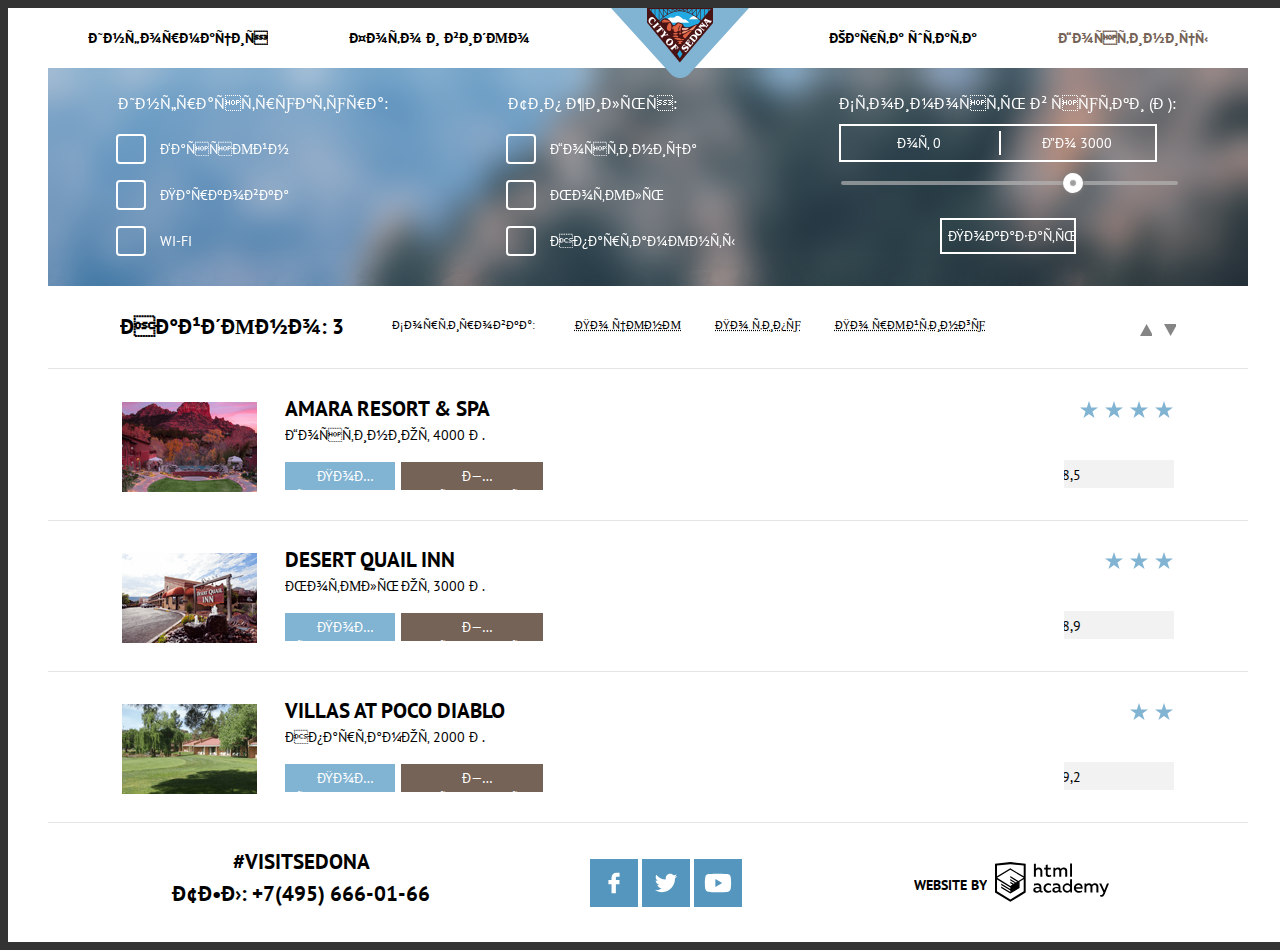
==== commit 9e7dd8d1: "mobile version and overflow" ====
--- a/second_page.html
+++ b/second_page.html
@@ -12,21 +12,25 @@
   <body class="body">
     <header class="header">
       <nav class="header__menu">
+        <input type="checkbox" class="header__btn" id="header__toggle"/>
+        <label class="header__hamburger" for="header__toggle">
+          <span class="header__hamburger-custom"></span>
+        </label>
         <ul class="header__list">
           <li class="header__item">
-            <a class="link" href="index.html">Информация</a>
-          </li>
-          <li class="header__item">
-            <a class="link" href="index.html#photo">Фото и видео</a>
-          </li>
-          <li class="header__item">
-            <a class="link" href="index.html"><img class="header__logo" src="img/logo.png" alt="logo of Sedona" height="70"/></a>
-          </li>
-          <li class="header__item">
-            <a class="link" href="index.html#map">Карта штата</a>
-          </li>
-          <li class="header__item">
-            <a class="link is-active" href="#">Гостиницы</a>
+            <a class="link is-header" href="index.html"><span class="is-overflow">Информация</span></a>
+          </li>
+          <li class="header__item">
+            <a class="link is-header" href="index.html#photo"><span class="is-overflow">Фото и видео</span></a>
+          </li>
+          <li class="header__item">
+            <a class="link is-header" href="index.html"><img class="header__logo" src="img/logo.png" alt="logo.png" height="70"/></a>
+          </li>
+          <li class="header__item">
+            <a class="link is-header" href="index.html#map"><span class="is-overflow">Карта штата</span></a>
+          </li>
+          <li class="header__item">
+            <a class="link is-header is-active" href="second_page.html"><span class="is-overflow">Гостиницы</span></a>
           </li>
         </ul>
       </nav>
@@ -36,7 +40,7 @@
         <article class="menu__blur">
           <div class="menu__filter">
             <fieldset class="menu__checkboxes">
-              <legend class="menu__title">Инфраструктура:</legend>
+              <legend class="menu__legend">Инфраструктура:</legend>
               <div class="menu__checkbox">
                 <label class="checkbox">
                   <input type="checkbox" class="checkbox__input">
@@ -60,7 +64,7 @@
               </div>
             </fieldset>
             <fieldset class="menu__checkboxes">
-              <legend class="menu__title">Тип жилья:</legend>
+              <legend class="menu__legend">Тип жилья:</legend>
               <div class="menu__checkbox">
                 <label class="checkbox">
                   <input type="checkbox" class="checkbox__input">
@@ -85,20 +89,22 @@
             </fieldset>
           </div>
           <div class="menu__range-price">
-            <h1 class="menu__title">
-              Стоимость в сутки (Р):
-            </h1>
-            <div class="menu__price">
-              <p class="menu__text">
-                от 0
-              </p>
+            <div class="menu__content">
+              <h1 class="menu__title">
+                Стоимость в сутки (Р):
+              </h1>
+              <div class="menu__price">
+                <p class="menu__text">
+                  от 0
+                </p>
               <div class="separator"></div>
-              <p class="menu__text">
-                До 3000
-              </p>
-            </div>
-            <div class="menu__range">
-              <input type="range" value="70" min="0" max="100" class="range"/>
+                <p class="menu__text">
+                  До 3000
+                </p>
+              </div>
+              <div class="menu__range">
+                <input type="range" value="70" min="0" max="100" class="range"/>
+              </div>
             </div>
             <form action="" class="menu__button">
               <button class="button button--type--submit" type="submit">
@@ -110,22 +116,24 @@
       </section>
       <section class="sorting">
         <div class="sorting__filters">
-          <h1 class="title">
+          <h1 class="sorting__title">
             Найдено: 3
           </h1>
-          <h2 class="sorting__subtitle">
-            Сортировка:
-          </h2>
-          <button class="button button--type--sorting">По цене</button>
-          <button class="button button--type--sorting">По типу</button>
-          <button class="button button--type--sorting">По рейтингу</button>
+          <div class="sorting__item">
+            <h2 class="sorting__subtitle">
+              Сортировка:
+            </h2>
+            <button class="button button--type--sorting">По цене</button>
+            <button class="button button--type--sorting">По типу</button>
+            <button class="button button--type--sorting">По рейтингу</button>
+          </div>
         </div>
         <div class="sorting__icons">
           <a href="#" class="sorting__icon">
-            <svg width="11" height="10" xmlns="http://www.w3.org/2000/svg"><path d="M5.5 0 0 10h11L5.5 0Z"/></svg>
+            <svg width="12" height="12" viewbox="0 0 10 10" xmlns="http://www.w3.org/2000/svg"><path d="M5.5 0 0 10h11L5.5 0Z"/></svg>
           </a>
           <a href="#" class="sorting__icon">
-            <svg width="11" height="10" xmlns="http://www.w3.org/2000/svg"><path d="M5.5 10 0 0h11"/></svg>
+            <svg width="12" height="12" viewbox="0 0 10 10" xmlns="http://www.w3.org/2000/svg"><path d="M5.5 10 0 0h11"/></svg>
           </a>
         </div>
       </section>
@@ -155,10 +163,10 @@
           </div>
           <div class="hotels__rating">
             <div class="hotels__icon">
-              <svg width="19" height="17" xmlns="http://www.w3.org/2000/svg"><path d="m9.002 0 2.126 6.494h6.877l-5.564 4.012L14.566 17l-5.564-4.013L3.438 17l2.126-6.494L0 6.494h6.878L9.002 0Z"/></svg>
-              <svg width="19" height="17" xmlns="http://www.w3.org/2000/svg"><path d="m9.002 0 2.126 6.494h6.877l-5.564 4.012L14.566 17l-5.564-4.013L3.438 17l2.126-6.494L0 6.494h6.878L9.002 0Z"/></svg>
-              <svg width="19" height="17" xmlns="http://www.w3.org/2000/svg"><path d="m9.002 0 2.126 6.494h6.877l-5.564 4.012L14.566 17l-5.564-4.013L3.438 17l2.126-6.494L0 6.494h6.878L9.002 0Z"/></svg>
-              <svg width="19" height="17" xmlns="http://www.w3.org/2000/svg"><path d="m9.002 0 2.126 6.494h6.877l-5.564 4.012L14.566 17l-5.564-4.013L3.438 17l2.126-6.494L0 6.494h6.878L9.002 0Z"/></svg>
+              <svg width="19" height="17" viewbox="0 0 19 17" xmlns="http://www.w3.org/2000/svg"><path d="m9.002 0 2.126 6.494h6.877l-5.564 4.012L14.566 17l-5.564-4.013L3.438 17l2.126-6.494L0 6.494h6.878L9.002 0Z"/></svg>
+              <svg width="19" height="17" viewbox="0 0 19 17" xmlns="http://www.w3.org/2000/svg"><path d="m9.002 0 2.126 6.494h6.877l-5.564 4.012L14.566 17l-5.564-4.013L3.438 17l2.126-6.494L0 6.494h6.878L9.002 0Z"/></svg>
+              <svg width="19" height="17" viewbox="0 0 19 17" xmlns="http://www.w3.org/2000/svg"><path d="m9.002 0 2.126 6.494h6.877l-5.564 4.012L14.566 17l-5.564-4.013L3.438 17l2.126-6.494L0 6.494h6.878L9.002 0Z"/></svg>
+              <svg width="19" height="17" viewbox="0 0 19 17" xmlns="http://www.w3.org/2000/svg"><path d="m9.002 0 2.126 6.494h6.877l-5.564 4.012L14.566 17l-5.564-4.013L3.438 17l2.126-6.494L0 6.494h6.878L9.002 0Z"/></svg>
             </div>
             <p class="hotels__rate">
               Рейтинг: 8,5
@@ -190,9 +198,9 @@
           </div>
           <div class="hotels__rating">
             <div class="hotels__icon">
-              <svg width="19" height="17" xmlns="http://www.w3.org/2000/svg"><path d="m9.002 0 2.126 6.494h6.877l-5.564 4.012L14.566 17l-5.564-4.013L3.438 17l2.126-6.494L0 6.494h6.878L9.002 0Z"/></svg>
-              <svg width="19" height="17" xmlns="http://www.w3.org/2000/svg"><path d="m9.002 0 2.126 6.494h6.877l-5.564 4.012L14.566 17l-5.564-4.013L3.438 17l2.126-6.494L0 6.494h6.878L9.002 0Z"/></svg>
-              <svg width="19" height="17" xmlns="http://www.w3.org/2000/svg"><path d="m9.002 0 2.126 6.494h6.877l-5.564 4.012L14.566 17l-5.564-4.013L3.438 17l2.126-6.494L0 6.494h6.878L9.002 0Z"/></svg>
+              <svg width="19" height="17" viewbox="0 0 19 17" xmlns="http://www.w3.org/2000/svg"><path d="m9.002 0 2.126 6.494h6.877l-5.564 4.012L14.566 17l-5.564-4.013L3.438 17l2.126-6.494L0 6.494h6.878L9.002 0Z"/></svg>
+              <svg width="19" height="17" viewbox="0 0 19 17" xmlns="http://www.w3.org/2000/svg"><path d="m9.002 0 2.126 6.494h6.877l-5.564 4.012L14.566 17l-5.564-4.013L3.438 17l2.126-6.494L0 6.494h6.878L9.002 0Z"/></svg>
+              <svg width="19" height="17" viewbox="0 0 19 17" xmlns="http://www.w3.org/2000/svg"><path d="m9.002 0 2.126 6.494h6.877l-5.564 4.012L14.566 17l-5.564-4.013L3.438 17l2.126-6.494L0 6.494h6.878L9.002 0Z"/></svg>
             </div>
             <p class="hotels__rate">
               Рейтинг: 8,9
@@ -224,8 +232,8 @@
           </div>
           <div class="hotels__rating">
             <div class="hotels__icon">
-              <svg width="19" height="17" xmlns="http://www.w3.org/2000/svg"><path d="m9.002 0 2.126 6.494h6.877l-5.564 4.012L14.566 17l-5.564-4.013L3.438 17l2.126-6.494L0 6.494h6.878L9.002 0Z"/></svg>
-              <svg width="19" height="17" xmlns="http://www.w3.org/2000/svg"><path d="m9.002 0 2.126 6.494h6.877l-5.564 4.012L14.566 17l-5.564-4.013L3.438 17l2.126-6.494L0 6.494h6.878L9.002 0Z"/></svg>
+              <svg width="19" height="17" viewbox="0 0 19 17" xmlns="http://www.w3.org/2000/svg"><path d="m9.002 0 2.126 6.494h6.877l-5.564 4.012L14.566 17l-5.564-4.013L3.438 17l2.126-6.494L0 6.494h6.878L9.002 0Z"/></svg>
+              <svg width="19" height="17" viewbox="0 0 19 17" xmlns="http://www.w3.org/2000/svg"><path d="m9.002 0 2.126 6.494h6.877l-5.564 4.012L14.566 17l-5.564-4.013L3.438 17l2.126-6.494L0 6.494h6.878L9.002 0Z"/></svg>
             </div>
             <p class="hotels__rate">
               Рейтинг: 9,2
@@ -254,9 +262,9 @@
               <svg width="30" height="30" viewBox="0 0 16 16" xmlns="http://www.w3.org/2000/svg"><path fill-rule="evenodd" d="M13.478 3.399c.6.161 1.072.634 1.234 1.234C15 5.728 15 8 15 8s0 2.272-.288 3.367a1.754 1.754 0 0 1-1.234 1.234C12.382 12.89 8 12.89 8 12.89s-4.382 0-5.478-.289a1.754 1.754 0 0 1-1.234-1.234C1 10.283 1 8 1 8s0-2.272.288-3.367c.162-.6.635-1.073 1.234-1.234C3.618 3.11 8 3.11 8 3.11s4.382 0 5.478.289zm-3.24 4.612-3.645 2.1V5.9l3.644 2.11z" clip-rule="evenodd"/></svg>
             </a>
           </div>
-        <a class="link">
-          <span class="footer__text">Website by</span>
-          <svg width="115" height="41"xmlns="http://www.w3.org/2000/svg"><path fill-rule="evenodd" clip-rule="evenodd" d="M15.52 1.057h-.17L0 2.72v28.776l15.35 9.343 15.352-9.344V2.72L15.52 1.057Zm61.498 1.565h-1.93v13.11h1.93V2.621Zm-36.156.01v5.136a3.976 3.976 0 0 1 2.849-1.23 3.387 3.387 0 0 1 2.614 1.007 3.55 3.55 0 0 1 1.015 2.662v5.556h-1.973v-5.297a1.984 1.984 0 0 0-.41-1.44 1.899 1.899 0 0 0-1.289-.718h-.316a3.081 3.081 0 0 0-2.448 1.5v5.955H38.9V2.633h1.963Zm36.156 28.852h-1.74v-1.425a4.061 4.061 0 0 1-3.366 1.662c-2.437-.168-4.33-2.239-4.33-4.736 0-2.498 1.893-4.569 4.33-4.737a3.98 3.98 0 0 1 3.165 1.402v-5.33h1.941v13.164Zm-29.952-1.425c.197-.008.392-.044.58-.107v1.435c-.398.153-.82.23-1.245.226a1.758 1.758 0 0 1-1.762-1.079 5.035 5.035 0 0 1-3.313 1.166c-1.593 0-3.07-.896-3.07-2.752 0-2.298 2.11-3.01 3.914-3.01.77.013 1.537.103 2.29.27v-.324c0-1.079-.802-1.91-2.31-1.91a7.682 7.682 0 0 0-3.166.69V22.83a10.56 10.56 0 0 1 3.365-.593c2.49 0 4.02 1.209 4.02 3.938v3.237a.592.592 0 0 0 .13.429c.096.12.236.194.387.208h.18v.01ZM40.27 28.84c.027.389.205.75.495 1.004.289.253.666.378 1.046.345h.116a3.537 3.537 0 0 0 2.542-1.079v-1.532a10.039 10.039 0 0 0-1.91-.227c-1.055 0-2.278.356-2.278 1.49h-.01Zm15.752-5.902a5.183 5.183 0 0 0-2.712-.69h-.369a4.514 4.514 0 0 0-3.18 1.471 4.722 4.722 0 0 0-1.23 3.341v.442c.164 2.498 2.273 4.39 4.716 4.23 1.004.024 2-.187 2.912-.615v-1.845a5.185 5.185 0 0 1-2.564.69 2.885 2.885 0 0 1-2.657-1.426 3.024 3.024 0 0 1 0-3.07 2.884 2.884 0 0 1 2.657-1.427c.865-.003 1.71.26 2.427.755v-1.856ZM66.15 30.06c.198-.008.393-.045.58-.108v1.435c-.397.153-.82.23-1.244.226a1.758 1.758 0 0 1-1.762-1.079 5.035 5.035 0 0 1-3.313 1.166c-1.593 0-3.07-.896-3.07-2.752 0-2.298 2.11-3.01 3.914-3.01.77.013 1.537.103 2.29.27v-.324c0-1.079-.802-1.91-2.311-1.91a7.682 7.682 0 0 0-3.165.69V22.83c1.084-.379 2.22-.58 3.365-.593 2.49 0 4.02 1.209 4.02 3.938v3.237a.592.592 0 0 0 .129.429c.097.12.237.194.388.208h.18v.01Zm-6.296-.212a1.468 1.468 0 0 1-.498-1.008h.021c0-1.133 1.16-1.489 2.279-1.489.642.015 1.281.09 1.91.227v1.532a3.537 3.537 0 0 1-2.543 1.079h-.116a1.404 1.404 0 0 1-1.053-.34Zm9.472-2.918c0-1.644 1.304-2.977 2.912-2.977l.021.054c1.214 0 2.314.731 2.806 1.866v2.158a3.015 3.015 0 0 1-2.827 1.877c-1.608 0-2.912-1.333-2.912-2.978Zm14.022-4.682c3.492 0 4.705 2.892 4.135 5.492h-6.562c.222 1.618 1.762 2.276 3.366 2.276a6.326 6.326 0 0 0 2.785-.636v1.726c-1 .436-2.08.646-3.165.615-2.67 0-5.012-1.532-5.012-4.769a4.572 4.572 0 0 1 1.145-3.268 4.37 4.37 0 0 1 3.076-1.469h.232v.033Zm-2.48 3.927c.101-1.351 1.253-2.365 2.575-2.265h.042c.62-.057 1.234.17 1.675.62.442.449.666 1.075.614 1.71H80.87v-.065Zm8.62 5.287v-8.966h1.74v1.079a3.983 3.983 0 0 1 2.934-1.37 3.001 3.001 0 0 1 2.785 1.51c.793-.881 1.9-1.399 3.07-1.435a3.192 3.192 0 0 1 2.489 1.01c.647.69.971 1.631.887 2.583v5.61h-2.004v-5.556a1.74 1.74 0 0 0-.366-1.262 1.665 1.665 0 0 0-1.132-.626h-.275a2.936 2.936 0 0 0-2.184 1.208v6.237H95.43v-5.557a1.742 1.742 0 0 0-.38-1.266 1.666 1.666 0 0 0-1.15-.611h-.21a3.153 3.153 0 0 0-2.333 1.392v6.074h-1.825l-.042-.054Zm24.488-8.988h-2.005l-2.648 6.798-3.018-6.787h-2.11l4.221 9.063-.18.454c-.517 1.36-1.234 2.05-2.184 2.05a2.96 2.96 0 0 1-.897-.13v1.694c.38.096.77.147 1.161.151 1.329 0 2.585-.744 3.534-3.086l4.126-10.206ZM52.689 6.787V3.55l-1.962.464v2.719h-1.583V8.49h1.646v4.5c-.067.826.234 1.64.82 2.213a2.653 2.653 0 0 0 2.197.743c.793.007 1.58-.121 2.332-.378v-1.726a4.647 4.647 0 0 1-1.783.356c-1.14 0-1.667-.389-1.667-1.575V8.513h3.165V6.787H52.69Zm5.697 8.966V6.754h1.752v1.08a3.983 3.983 0 0 1 2.922-1.382 2.998 2.998 0 0 1 2.743 1.435c.793-.882 1.9-1.4 3.07-1.435.94-.037 1.85.347 2.491 1.052.64.704.949 1.66.843 2.617v5.62h-2.004v-5.556a1.743 1.743 0 0 0-.366-1.262 1.668 1.668 0 0 0-1.132-.626h-.243a2.937 2.937 0 0 0-2.184 1.209v6.236h-2.005v-5.557a1.742 1.742 0 0 0-.365-1.262 1.667 1.667 0 0 0-1.133-.626h-.242A3.153 3.153 0 0 0 60.2 9.69v6.074h-1.815v-.01Zm-29.689 14.55.01-.006-.01.021v-.015Zm0-11.983v11.983l-13.346 8.13-13.346-8.115V18.515l13.283 8.092v1.424l-9.105-5.503v1.414l9.157 5.621v1.5l-9.147-5.567v1.456l9.158 5.621 9.232-5.653v-6.107l4.114-2.492Zm.01-1.542-3.67 2.158-1.689 1.079-8.04-4.931v1.413l6.848 4.23-.148.097-1.055.582-5.665-3.452v1.445l4.473 2.72-1.055.722-3.376-2.05v1.414l2.215 1.338-2.247 1.36L2.11 16.863 15.31 8.729l13.399 8.049Zm-13.42-9.506 13.42 8.081V4.563L15.362 3.13 2.015 4.564v10.79l13.273-8.082Z"/></svg>
+        <a class="link is-footer">
+          <span class="footer__text"><span class="is-overflow">Website by</span></span>
+          <svg class="footer__logo" width="115" height="41"xmlns="http://www.w3.org/2000/svg"><path fill-rule="evenodd" clip-rule="evenodd" d="M15.52 1.057h-.17L0 2.72v28.776l15.35 9.343 15.352-9.344V2.72L15.52 1.057Zm61.498 1.565h-1.93v13.11h1.93V2.621Zm-36.156.01v5.136a3.976 3.976 0 0 1 2.849-1.23 3.387 3.387 0 0 1 2.614 1.007 3.55 3.55 0 0 1 1.015 2.662v5.556h-1.973v-5.297a1.984 1.984 0 0 0-.41-1.44 1.899 1.899 0 0 0-1.289-.718h-.316a3.081 3.081 0 0 0-2.448 1.5v5.955H38.9V2.633h1.963Zm36.156 28.852h-1.74v-1.425a4.061 4.061 0 0 1-3.366 1.662c-2.437-.168-4.33-2.239-4.33-4.736 0-2.498 1.893-4.569 4.33-4.737a3.98 3.98 0 0 1 3.165 1.402v-5.33h1.941v13.164Zm-29.952-1.425c.197-.008.392-.044.58-.107v1.435c-.398.153-.82.23-1.245.226a1.758 1.758 0 0 1-1.762-1.079 5.035 5.035 0 0 1-3.313 1.166c-1.593 0-3.07-.896-3.07-2.752 0-2.298 2.11-3.01 3.914-3.01.77.013 1.537.103 2.29.27v-.324c0-1.079-.802-1.91-2.31-1.91a7.682 7.682 0 0 0-3.166.69V22.83a10.56 10.56 0 0 1 3.365-.593c2.49 0 4.02 1.209 4.02 3.938v3.237a.592.592 0 0 0 .13.429c.096.12.236.194.387.208h.18v.01ZM40.27 28.84c.027.389.205.75.495 1.004.289.253.666.378 1.046.345h.116a3.537 3.537 0 0 0 2.542-1.079v-1.532a10.039 10.039 0 0 0-1.91-.227c-1.055 0-2.278.356-2.278 1.49h-.01Zm15.752-5.902a5.183 5.183 0 0 0-2.712-.69h-.369a4.514 4.514 0 0 0-3.18 1.471 4.722 4.722 0 0 0-1.23 3.341v.442c.164 2.498 2.273 4.39 4.716 4.23 1.004.024 2-.187 2.912-.615v-1.845a5.185 5.185 0 0 1-2.564.69 2.885 2.885 0 0 1-2.657-1.426 3.024 3.024 0 0 1 0-3.07 2.884 2.884 0 0 1 2.657-1.427c.865-.003 1.71.26 2.427.755v-1.856ZM66.15 30.06c.198-.008.393-.045.58-.108v1.435c-.397.153-.82.23-1.244.226a1.758 1.758 0 0 1-1.762-1.079 5.035 5.035 0 0 1-3.313 1.166c-1.593 0-3.07-.896-3.07-2.752 0-2.298 2.11-3.01 3.914-3.01.77.013 1.537.103 2.29.27v-.324c0-1.079-.802-1.91-2.311-1.91a7.682 7.682 0 0 0-3.165.69V22.83c1.084-.379 2.22-.58 3.365-.593 2.49 0 4.02 1.209 4.02 3.938v3.237a.592.592 0 0 0 .129.429c.097.12.237.194.388.208h.18v.01Zm-6.296-.212a1.468 1.468 0 0 1-.498-1.008h.021c0-1.133 1.16-1.489 2.279-1.489.642.015 1.281.09 1.91.227v1.532a3.537 3.537 0 0 1-2.543 1.079h-.116a1.404 1.404 0 0 1-1.053-.34Zm9.472-2.918c0-1.644 1.304-2.977 2.912-2.977l.021.054c1.214 0 2.314.731 2.806 1.866v2.158a3.015 3.015 0 0 1-2.827 1.877c-1.608 0-2.912-1.333-2.912-2.978Zm14.022-4.682c3.492 0 4.705 2.892 4.135 5.492h-6.562c.222 1.618 1.762 2.276 3.366 2.276a6.326 6.326 0 0 0 2.785-.636v1.726c-1 .436-2.08.646-3.165.615-2.67 0-5.012-1.532-5.012-4.769a4.572 4.572 0 0 1 1.145-3.268 4.37 4.37 0 0 1 3.076-1.469h.232v.033Zm-2.48 3.927c.101-1.351 1.253-2.365 2.575-2.265h.042c.62-.057 1.234.17 1.675.62.442.449.666 1.075.614 1.71H80.87v-.065Zm8.62 5.287v-8.966h1.74v1.079a3.983 3.983 0 0 1 2.934-1.37 3.001 3.001 0 0 1 2.785 1.51c.793-.881 1.9-1.399 3.07-1.435a3.192 3.192 0 0 1 2.489 1.01c.647.69.971 1.631.887 2.583v5.61h-2.004v-5.556a1.74 1.74 0 0 0-.366-1.262 1.665 1.665 0 0 0-1.132-.626h-.275a2.936 2.936 0 0 0-2.184 1.208v6.237H95.43v-5.557a1.742 1.742 0 0 0-.38-1.266 1.666 1.666 0 0 0-1.15-.611h-.21a3.153 3.153 0 0 0-2.333 1.392v6.074h-1.825l-.042-.054Zm24.488-8.988h-2.005l-2.648 6.798-3.018-6.787h-2.11l4.221 9.063-.18.454c-.517 1.36-1.234 2.05-2.184 2.05a2.96 2.96 0 0 1-.897-.13v1.694c.38.096.77.147 1.161.151 1.329 0 2.585-.744 3.534-3.086l4.126-10.206ZM52.689 6.787V3.55l-1.962.464v2.719h-1.583V8.49h1.646v4.5c-.067.826.234 1.64.82 2.213a2.653 2.653 0 0 0 2.197.743c.793.007 1.58-.121 2.332-.378v-1.726a4.647 4.647 0 0 1-1.783.356c-1.14 0-1.667-.389-1.667-1.575V8.513h3.165V6.787H52.69Zm5.697 8.966V6.754h1.752v1.08a3.983 3.983 0 0 1 2.922-1.382 2.998 2.998 0 0 1 2.743 1.435c.793-.882 1.9-1.4 3.07-1.435.94-.037 1.85.347 2.491 1.052.64.704.949 1.66.843 2.617v5.62h-2.004v-5.556a1.743 1.743 0 0 0-.366-1.262 1.668 1.668 0 0 0-1.132-.626h-.243a2.937 2.937 0 0 0-2.184 1.209v6.236h-2.005v-5.557a1.742 1.742 0 0 0-.365-1.262 1.667 1.667 0 0 0-1.133-.626h-.242A3.153 3.153 0 0 0 60.2 9.69v6.074h-1.815v-.01Zm-29.689 14.55.01-.006-.01.021v-.015Zm0-11.983v11.983l-13.346 8.13-13.346-8.115V18.515l13.283 8.092v1.424l-9.105-5.503v1.414l9.157 5.621v1.5l-9.147-5.567v1.456l9.158 5.621 9.232-5.653v-6.107l4.114-2.492Zm.01-1.542-3.67 2.158-1.689 1.079-8.04-4.931v1.413l6.848 4.23-.148.097-1.055.582-5.665-3.452v1.445l4.473 2.72-1.055.722-3.376-2.05v1.414l2.215 1.338-2.247 1.36L2.11 16.863 15.31 8.729l13.399 8.049Zm-13.42-9.506 13.42 8.081V4.563L15.362 3.13 2.015 4.564v10.79l13.273-8.082Z"/></svg>
         </a>
       </div>
     </footer>
--- a/css/style.css
+++ b/css/style.css
@@ -61,9 +61,10 @@
   margin-top: 80px;
   width: 458px;
   height: 352px;
+  margin-bottom: 20px;
 }
 .about__wrapper {
-  margin: 40px 0;
+  margin: 42px 0 36px;
   display: flex;
   justify-content: center;
   align-items: center;
@@ -74,7 +75,7 @@
   justify-content: center;
   text-align: center;
   width: 500px;
-  gap: 16px;
+  gap: 30px;
 }
 .about__text {
   font-family: "PT Sans";
@@ -83,7 +84,17 @@
   line-height: 26px;
   text-align: center;
   text-transform: uppercase;
+  overflow: hidden;
+  display: -webkit-box;
+  -webkit-line-clamp: 3;
+  -webkit-box-orient: vertical;
   color: #333333;
+}
+@media (min-device-width: 320px) and (max-device-width: 428px) {
+  .about__text {
+    font-size: 21px;
+    line-height: 39px;
+  }
 }
 
 .main {
@@ -97,14 +108,26 @@
 }
 
 .button {
+  font-family: "PT Sans";
+  font-size: 14px;
+  font-weight: 400;
+  line-height: 21px;
+  text-align: center;
+  text-transform: uppercase;
+  overflow: hidden;
+  display: -webkit-box;
+  -webkit-line-clamp: 3;
+  -webkit-box-orient: vertical;
   background-color: #ffffff;
   color: #ffffff;
-  font-family: "PT Sans";
-  font-size: 14px;
-  font-weight: 400;
-  line-height: 21px;
-  text-transform: uppercase;
   border: none;
+  -webkit-line-clamp: 1;
+}
+@media (min-device-width: 320px) and (max-device-width: 428px) {
+  .button {
+    font-size: 21px;
+    line-height: 31.5px;
+  }
 }
 .button--type--submit {
   background: none;
@@ -121,9 +144,6 @@
 .button--type--booking {
   width: 142px;
   height: 28px;
-  display: flex;
-  justify-content: center;
-  align-items: center;
   background-color: #766357;
   margin-left: 3px;
 }
@@ -136,14 +156,12 @@
   color: rgba(255, 255, 255, 0.301);
 }
 .button--type--info {
-  width: 100px;
+  width: 110px;
   height: 28px;
-  display: flex;
-  justify-content: center;
-  align-items: center;
   text-align: left;
   background-color: #81B3D2;
   margin-right: 3px;
+  text-align: center;
 }
 .button--type--info:hover {
   color: #ffffff;
@@ -154,16 +172,17 @@
   color: rgba(255, 255, 255, 0.2);
 }
 .button--type--sorting {
-  border-bottom: 0.4px dotted;
-  padding: 0;
+  text-decoration: underline dotted;
   color: #000000;
+  font-size: 12px;
 }
 .button--type--sorting:hover {
+  text-decoration: underline dotted #5496BD;
   color: #5496BD;
 }
 .button--type--sorting:active {
   color: rgba(51, 51, 51, 0.6156862745);
-  border: none;
+  text-decoration: underline dotted transparent;
 }
 .button--type--icon {
   display: flex;
@@ -194,9 +213,6 @@
   color: rgba(255, 255, 255, 0.2);
 }
 .button--type--hotels {
-  display: flex;
-  justify-content: center;
-  align-items: center;
   width: 568px;
   height: 86px;
   background-color: #766357;
@@ -210,6 +226,42 @@
 .button--type--hotels:active {
   background-color: #503E33;
   color: rgba(255, 255, 255, 0.301);
+}
+@media (min-device-width: 320px) and (max-device-width: 428px) {
+  .button--type--serch {
+    width: 158px;
+    height: 58px;
+  }
+  .button--type--hotels {
+    font-size: 30px;
+    width: 100%;
+  }
+  .button--type--icon {
+    width: 72px;
+    height: 72px;
+  }
+  .button--type--icon svg {
+    height: 30px;
+    width: 30px;
+  }
+  .button--type--submit {
+    width: 260px;
+    height: 72px;
+    font-size: 32px;
+  }
+  .button--type--sorting {
+    font-size: 24px;
+  }
+  .button--type--info {
+    width: 210px;
+    height: 56px;
+    font-size: 26px;
+  }
+  .button--type--booking {
+    width: 316px;
+    height: 56px;
+    font-size: 26px;
+  }
 }
 
 .checkbox {
@@ -227,7 +279,7 @@
   height: 26px;
   border: 2px solid #ffffff;
   border-radius: 4px;
-  margin-right: 8px;
+  margin-right: 14px;
   background-repeat: no-repeat;
   background-position: center center;
   background-size: 50% 50%;
@@ -243,10 +295,26 @@
   font-family: "PT Sans";
   font-size: 14px;
   font-weight: 400;
-  line-height: 21px;
-  text-align: left;
-  text-transform: uppercase;
+  line-height: 18px;
+  text-align: center;
+  text-transform: uppercase;
+  overflow: hidden;
+  display: -webkit-box;
+  -webkit-line-clamp: 3;
+  -webkit-box-orient: vertical;
   color: #ffffff;
+  padding: 0px;
+}
+@media (min-device-width: 320px) and (max-device-width: 428px) {
+  .checkbox__label {
+    font-size: 21px;
+    line-height: 27px;
+  }
+}
+@media (min-device-width: 320px) and (max-device-width: 428px) {
+  .checkbox__label {
+    font-size: 28px;
+  }
 }
 
 .content {
@@ -267,17 +335,40 @@
 .content__card {
   display: flex;
   flex-direction: column;
-  justify-content: space-around;
-  align-items: center;
-  padding: 26px 40px;
+  align-items: center;
+  justify-content: space-between;
+  width: 100%;
+  padding: 56px 0 32px;
+  gap: 20px;
+}
+.content__card > h1, .content__card p {
+  margin: 0;
 }
 .content__card.is-colored-blue {
+  display: flex;
   background-color: #81B3D2;
   color: #ffffff;
   text-align: center;
+  justify-content: flex-start;
+  padding: 42px 40px 26px;
+  gap: 22px;
+}
+.content__card.is-colored-blue > .content__title {
+  padding: 0 52px;
+}
+.content__card.is-colored-blue > .content__text {
+  padding: 0 8px 0px;
 }
 .content__card.is-colored-brown {
   background-color: #EEEEEE;
+  gap: 22px;
+  padding: 44px 0px 54px;
+}
+.content__card.is-colored-brown > .content__title {
+  padding: 0 124px;
+}
+.content__card.is-colored-brown > .content__text {
+  padding: 0 68px 0px;
 }
 .content__image {
   display: flex;
@@ -290,17 +381,82 @@
   line-height: 21px;
   text-align: center;
   text-transform: uppercase;
+  overflow: hidden;
+  display: -webkit-box;
+  -webkit-line-clamp: 3;
+  -webkit-box-orient: vertical;
+  padding: 0px 50px;
+}
+@media (min-device-width: 320px) and (max-device-width: 428px) {
+  .content__text {
+    font-size: 21px;
+    line-height: 31.5px;
+  }
 }
 .content__icon {
   fill: #81B3D2;
+  width: 75px;
 }
 .content__title {
   font-family: "PT Sans";
   font-size: 21px;
   font-weight: 700;
   line-height: 26px;
-  text-transform: uppercase;
+  text-align: center;
+  text-transform: uppercase;
+  overflow: hidden;
+  display: -webkit-box;
+  -webkit-line-clamp: 3;
+  -webkit-box-orient: vertical;
   padding: 0 80px;
+}
+@media (min-device-width: 320px) and (max-device-width: 428px) {
+  .content__title {
+    font-size: 31.5px;
+    line-height: 39px;
+  }
+}
+.content__box {
+  gap: 24px;
+  display: flex;
+  flex-direction: column;
+}
+@media (min-device-width: 320px) and (max-device-width: 428px) {
+  .content__row {
+    flex-wrap: wrap;
+  }
+  .content__row img {
+    width: 100%;
+  }
+  .content__cards {
+    flex-direction: column;
+  }
+  .content__card {
+    border-bottom: 1px solid black;
+    justify-content: center;
+    flex-direction: row;
+    gap: 30px;
+    padding: 40px 0;
+  }
+  .content__card:nth-child(2) {
+    flex-direction: row-reverse;
+  }
+  .content__card.is-colored-blue {
+    flex-direction: column;
+  }
+  .content__card svg {
+    width: 120px;
+  }
+  .content__card.is-colored-brown {
+    flex-direction: row;
+    justify-content: space-between;
+  }
+  .content__card.is-colored-brown .content__title {
+    padding: 0 120px;
+  }
+  .content__box {
+    width: 50%;
+  }
 }
 
 .footer {
@@ -314,12 +470,14 @@
   justify-content: space-between;
   align-items: center;
   margin: 0 auto;
-  padding: 30px 120px;
+  padding: 25px 120px 35px;
 }
 .footer__title {
   display: flex;
   align-items: center;
   flex-direction: column;
+  gap: 8px;
+  padding-left: 4px;
 }
 .footer__subtitle {
   font-family: "PT Sans";
@@ -327,33 +485,58 @@
   font-weight: 700;
   line-height: 26px;
   text-align: center;
+  text-transform: uppercase;
+  overflow: hidden;
+  display: -webkit-box;
+  -webkit-line-clamp: 3;
+  -webkit-box-orient: vertical;
   padding: 10px 0;
-  text-transform: uppercase;
+}
+@media (min-device-width: 320px) and (max-device-width: 428px) {
+  .footer__subtitle {
+    font-size: 31.5px;
+    line-height: 39px;
+  }
 }
 .footer__icon {
   display: flex;
   justify-content: center;
   align-items: center;
   gap: 4px;
+  padding-top: 12px;
+  padding-right: 12px;
 }
 .footer__text {
-  margin-right: 10px;
-  font-family: "PT Sans";
-  font-size: 14px;
-  font-weight: 400;
-  line-height: 26px;
-  text-align: center;
-  text-transform: uppercase;
+  margin-right: 8px;
+  padding-top: 16px;
   color: #000000;
+}
+.footer__logo {
+  padding-right: 18px;
+  padding-top: 10px;
+}
+@media (min-device-width: 320px) and (max-device-width: 428px) {
+  .footer__container {
+    flex-wrap: wrap;
+    justify-content: space-around;
+  }
 }
 
 .dialog {
   width: 568px;
   height: 394px;
   position: absolute;
-  top: 260px;
+  top: 292px;
   left: 50%;
   transform: translateX(-50%);
+}
+@media (min-device-width: 320px) and (max-device-width: 428px) {
+  .dialog {
+    position: relative;
+    top: 0;
+    width: 100%;
+    height: 100%;
+  }
 }
 
 .form {
@@ -366,9 +549,12 @@
 .form__item {
   display: flex;
   justify-content: center;
-  padding: 12px 0 12px 12px;
+  padding: 6px 0 8px;
   gap: 16px;
 }
+.form__item.is-button {
+  padding-top: 38px;
+}
 .form__label {
   display: flex;
   align-items: center;
@@ -379,19 +565,34 @@
   font-size: 14px;
   font-weight: 700;
   line-height: 26px;
-  text-align: left;
-  text-transform: uppercase;
-  display: inline-flex;
+  text-align: center;
+  text-transform: uppercase;
+  overflow: hidden;
+  display: -webkit-box;
+  -webkit-line-clamp: 3;
+  -webkit-box-orient: vertical;
   width: 110px;
+  text-align: start;
+}
+@media (min-device-width: 320px) and (max-device-width: 428px) {
+  .form__text {
+    font-size: 21px;
+    line-height: 39px;
+  }
+}
+.form__text.is-moved {
+  padding-left: 34px;
+  width: 64px;
 }
 .form__input {
   font-family: "PT Sans";
-  font-size: 14px;
+  font-size: 16px;
   font-weight: 700;
   line-height: 26px;
-  text-align: left;
-  text-transform: uppercase;
-  width: 338px;
+  text-align: center;
+  text-transform: uppercase;
+  text-align: start;
+  width: 328px;
   height: 38px;
   background-color: #F2F2F2;
   border: none;
@@ -399,6 +600,36 @@
 }
 .form__input_width-38px {
   width: 22px;
+}
+@media (min-device-width: 320px) and (max-device-width: 428px) {
+  .form {
+    flex-direction: row;
+    justify-content: space-between;
+    gap: 10px;
+  }
+  .form__item {
+    flex-direction: column;
+    justify-content: space-between;
+  }
+  .form__box {
+    flex-direction: column;
+    width: 100%;
+  }
+  .form__text {
+    width: 50%;
+    justify-content: center;
+  }
+  .form__text.is-moved {
+    padding: 0;
+    width: 50%;
+  }
+  .form .is-button {
+    justify-content: center;
+    padding: 0;
+  }
+  .form__input {
+    height: 70px;
+  }
 }
 
 ::-webkit-calendar-picker-indicator {
@@ -406,9 +637,15 @@
   opacity: 0.5;
   background-image: url(../img/icon/calendar.svg);
   background-size: contain;
-  padding: 0 12px;
+  padding: 0 6px;
   width: 22px;
   height: 22px;
+}
+@media (min-device-width: 320px) and (max-device-width: 428px) {
+  ::-webkit-calendar-picker-indicator {
+    height: 50px;
+    width: 50px;
+  }
 }
 
 .form__input:hover::-webkit-calendar-picker-indicator {
@@ -450,6 +687,84 @@
   margin-top: 10px;
   z-index: 2;
 }
+.header__btn {
+  display: none;
+}
+@media (min-device-width: 320px) and (max-device-width: 428px) {
+  .header__hamburger {
+    position: fixed;
+    top: 20px;
+    left: 90%;
+    width: 26px;
+    height: 26px;
+    cursor: pointer;
+    z-index: 1;
+    border: 40px solid #ffffff;
+    border-radius: 50px;
+    box-shadow: 0 0 6px 2px #000;
+    background-color: #ffffff;
+  }
+  .header__btn {
+    position: absolute;
+    z-index: -1;
+    opacity: 0;
+  }
+  .header__hamburger-custom, .header__hamburger-custom::before, .header__hamburger-custom::after {
+    content: "";
+    display: block;
+    position: absolute;
+    top: 10px;
+    width: 25px;
+    height: 2px;
+    background-color: #161616;
+    transition-duration: 0.25s;
+  }
+  .header__hamburger-custom::before {
+    content: "";
+    top: -8px;
+  }
+  .header__hamburger-custom::after {
+    content: "";
+    top: 8px;
+  }
+  .header .header__btn:checked + label > span {
+    transform: rotate(45deg);
+  }
+  .header .header__btn:checked + label > span::before {
+    top: 0;
+    transform: rotate(0deg);
+  }
+  .header .header__btn:checked + label > span::after {
+    top: 0;
+    transform: rotate(90deg);
+  }
+  .header .header__btn:checked ~ .header__list {
+    left: 0 !important;
+  }
+  .header .header__list {
+    display: block;
+    position: fixed;
+    top: 0;
+    left: -100%;
+    width: 60%;
+    height: 100%;
+    margin: 0;
+    padding: 80px 0;
+    background-color: rgba(129, 179, 210, 0.9647058824);
+    list-style: none;
+    transition-duration: 0.25s;
+    z-index: 3;
+    box-shadow: 0 2px 20px 2px #000;
+  }
+  .header .header__list > .header__item > .link {
+    color: #ffffff;
+    font-size: 50px;
+    padding: 40px 0;
+  }
+  .header .header__list > .header__item:nth-child(3) {
+    display: none;
+  }
+}
 
 .hotels {
   width: 100%;
@@ -457,11 +772,11 @@
   flex-direction: column;
 }
 .hotels__about {
-  padding: 30px 20px;
+  padding: 24px 74px 18px;
   display: flex;
   align-items: center;
   justify-content: space-between;
-  border-bottom: 1px solid rgba(51, 51, 51, 0.2823529412);
+  box-shadow: 0 1px 0 0px #E5E5E5;
 }
 .hotels__card {
   display: flex;
@@ -476,19 +791,33 @@
 }
 .hotels__subtitle {
   display: flex;
+  padding: 6px 0 0;
 }
 .hotels__text {
-  width: 110px;
   font-family: "PT Sans";
   font-size: 14px;
   font-weight: 400;
   line-height: 21px;
+  text-align: center;
+  text-transform: uppercase;
+  overflow: hidden;
+  display: -webkit-box;
+  -webkit-line-clamp: 3;
+  -webkit-box-orient: vertical;
   text-align: left;
-  text-transform: uppercase;
-  margin: 10px 0;
+  width: 116px;
+  padding-bottom: 16px;
+  margin: 0;
+}
+@media (min-device-width: 320px) and (max-device-width: 428px) {
+  .hotels__text {
+    font-size: 21px;
+    line-height: 31.5px;
+  }
 }
 .hotels__buttons {
   display: flex;
+  padding-bottom: 6px;
 }
 .hotels__rating {
   display: flex;
@@ -499,45 +828,174 @@
 .hotels__icon {
   display: flex;
   fill: #81B3D2;
-  gap: 4px;
+  gap: 6px;
+  padding-top: 8px;
 }
 .hotels__rate {
+  font-family: "PT Sans";
+  font-size: 14px;
+  font-weight: 400;
+  line-height: 26px;
+  text-align: center;
+  text-transform: uppercase;
+  overflow: hidden;
+  display: -webkit-box;
+  -webkit-line-clamp: 3;
+  -webkit-box-orient: vertical;
   display: flex;
   justify-content: center;
-  align-items: center;
+  align-items: end;
   width: 110px;
   height: 28px;
-  margin-top: 50px;
+  margin-top: 42px;
   background-color: #F2F2F2;
+  text-align: left;
+}
+@media (min-device-width: 320px) and (max-device-width: 428px) {
+  .hotels__rate {
+    font-size: 21px;
+    line-height: 39px;
+  }
+}
+.hotels__img > img {
+  padding-right: 28px;
+}
+@media (min-device-width: 320px) and (max-device-width: 428px) {
+  .hotels__about {
+    flex-wrap: wrap;
+    flex-direction: column;
+    align-items: start;
+  }
+  .hotels__card {
+    width: 100%;
+    justify-content: space-between;
+  }
+  .hotels__img > img {
+    width: 400px;
+    height: 260px;
+  }
+  .hotels__subtitle {
+    gap: 26px;
+  }
+  .hotels__text {
+    width: 200px;
+  }
+  .hotels__rate {
+    font-size: 21px;
+    line-height: 39px;
+    margin: 0;
+    width: 100%;
+    height: 40px;
+  }
+  .hotels__rating {
+    display: flex;
+    flex-direction: column;
+    align-items: start;
+    width: 38%;
+  }
+  .hotels__icon {
+    padding: 8px 0;
+  }
+  .hotels__icon > svg {
+    width: 32px;
+    height: 30px;
+  }
+  .hotels__title > .link {
+    text-align: start;
+  }
+}
+
+.info {
+  display: flex;
+  position: relative;
+  flex-direction: column;
+  align-items: center;
+}
+.info__wrapper {
+  margin: 0;
+  display: flex;
+  justify-content: center;
+  align-items: center;
+  width: 484px;
+  padding-bottom: 42px;
+}
+.info__article {
+  display: flex;
+  flex-direction: column;
+  justify-content: center;
+  text-align: center;
+}
+.info__article > p {
+  margin: 0;
+}
+.info__title {
+  font-family: "PT Sans";
+  font-size: 30px;
+  font-weight: 700;
+  line-height: 26px;
+  text-align: center;
+  text-transform: uppercase;
+  overflow: hidden;
+  display: -webkit-box;
+  -webkit-line-clamp: 3;
+  -webkit-box-orient: vertical;
+  margin: 0;
+  padding-top: 56px;
+}
+@media (min-device-width: 320px) and (max-device-width: 428px) {
+  .info__title {
+    font-size: 45px;
+    line-height: 39px;
+  }
+}
+.info__text {
   font-family: "PT Sans";
   font-size: 14px;
   font-weight: 400;
+  line-height: 26px;
+  text-align: center;
+  text-transform: uppercase;
+  overflow: hidden;
+  display: -webkit-box;
+  -webkit-line-clamp: 3;
+  -webkit-box-orient: vertical;
+  color: #333333;
+  padding-top: 30px;
+}
+@media (min-device-width: 320px) and (max-device-width: 428px) {
+  .info__text {
+    font-size: 21px;
+    line-height: 39px;
+  }
+}
+@media (min-device-width: 320px) and (max-device-width: 428px) {
+  .info {
+    width: 100%;
+  }
+  .info__text {
+    font-size: 21px;
+  }
+  .info__title {
+    font-size: 45px;
+  }
+}
+
+.link {
+  display: flex;
+  font-family: "PT Sans";
+  font-size: 21px;
+  font-weight: 700;
   line-height: 21px;
-  text-align: left;
-  text-transform: uppercase;
-}
-.hotels__img > img {
-  padding-right: 30px;
-}
-
-.info {
-  display: flex;
-  position: relative;
-  flex-direction: column;
-  align-items: center;
-}
-
-.link {
-  display: flex;
+  text-align: center;
+  text-transform: uppercase;
   align-items: center;
   color: black;
   text-decoration: none;
-  font-family: "PT Sans";
-  font-size: 21px;
-  font-weight: 700;
-  line-height: 26px;
-  text-transform: uppercase;
   margin: 0;
+}
+.link.is-header {
+  font-size: 14px;
+  font-weight: 400;
 }
 .link.is-active {
   color: #766357;
@@ -566,66 +1024,138 @@
   fill: rgba(255, 255, 255, 0.63);
   background-color: #5496BD;
 }
+.link__icon.is-footer {
+  font-weight: 400;
+  font-size: 14px;
+}
+.link_title {
+  font-size: 21px;
+  font-weight: 700;
+}
+.link.is-header {
+  font-size: 14px;
+  width: 100%;
+  align-items: center;
+  justify-content: center;
+}
+@media (min-device-width: 320px) and (max-device-width: 428px) {
+  .link.is-header {
+    font-size: 40px;
+  }
+  .link__icon {
+    width: 94px;
+    height: 94px;
+    margin: 12px;
+  }
+  .link__icon > svg {
+    width: 56px;
+    height: 56px;
+  }
+}
 
 .menu {
   display: flex;
   width: 1200px;
   background: no-repeat url(../img/background_photo.png) 55% 50%;
+  font-family: "PT Sans";
+  font-size: 16px;
+  font-weight: 400;
+  line-height: 26px;
+  text-align: center;
+  text-transform: uppercase;
+  overflow: hidden;
+  display: -webkit-box;
+  -webkit-line-clamp: 3;
+  -webkit-box-orient: vertical;
+  text-align: left;
+  color: #ffffff;
+}
+@media (min-device-width: 320px) and (max-device-width: 428px) {
+  .menu {
+    font-size: 24px;
+    line-height: 39px;
+  }
 }
 .menu__blur {
   backdrop-filter: blur(15px);
   display: flex;
   justify-content: space-between;
-  align-items: center;
-  padding: 30px;
-  width: 100%;
+  padding: 0px 72px 0 54px;
 }
 .menu__filter {
   display: flex;
-  gap: 40px;
-}
-.menu__checkboxes {
-  display: flex;
-  flex-direction: column;
-  justify-content: space-around;
-  align-items: start;
+  padding: 22px 26px 22px 14px;
+  gap: 116px;
 }
 .menu__range-price {
   display: flex;
   flex-direction: column;
-  gap: 10px;
+  gap: 6px;
 }
 .menu__button {
   align-self: center;
 }
 .menu__price {
-  display: flex;
-  align-items: center;
-  justify-content: space-evenly;
+  width: 314px;
+  display: flex;
+  align-items: center;
   border: 2px solid #ffffff;
 }
 .menu__text {
   display: flex;
-  font-family: "PT Sans";
-  font-size: 14px;
+  font-size: 14px;
+  line-height: 21px;
+  margin: 0;
+  width: 50%;
+  justify-content: center;
+}
+.menu__legend {
+  padding-bottom: 10px;
+}
+.menu__checkboxes {
+  margin: 0;
+  padding: 0;
+}
+.menu__title {
+  margin: 0;
+  padding: 22px 0 8px;
+  font-size: 16px;
   font-weight: 400;
-  line-height: 21px;
-  text-transform: uppercase;
-  color: #ffffff;
-}
-.menu__title {
-  font-family: "PT Sans";
-  font-size: 21px;
-  font-weight: 400;
-  line-height: 26px;
-  text-transform: uppercase;
-  color: #ffffff;
+  line-height: 26px;
+}
+.menu__range {
+  padding: 4px 0 10px;
+}
+@media (min-device-width: 320px) and (max-device-width: 428px) {
+  .menu__blur {
+    flex-wrap: wrap;
+    flex-direction: column;
+    align-items: center;
+    padding: 60px 0;
+    width: 100%;
+    background-color: rgba(0, 0, 0, 0.662745098);
+  }
+  .menu__price {
+    width: 100%;
+    padding: 16px 0;
+  }
+  .menu__range-price {
+    width: 70%;
+  }
+  .menu__legend {
+    font-size: 40px;
+  }
+  .menu__title {
+    font-size: 32px;
+  }
+  .menu__text {
+    font-size: 36px;
+  }
 }
 
 .range {
   -webkit-appearance: none;
-  margin-right: 15px;
-  width: 310px;
+  width: 100%;
   height: 4px;
   background: rgba(182, 182, 182, 0.671);
   border-radius: 5px;
@@ -651,34 +1181,41 @@
   justify-content: space-between;
   align-items: center;
   width: 1px;
-  height: 36px;
-  padding-left: 20px;
+  height: 22px;
+  padding: 6px 0px 6px 2px;
 }
 .separator::before {
   content: "";
   height: 100%;
   border: 1px solid #ffffff;
 }
+@media (min-device-width: 320px) and (max-device-width: 428px) {
+  .separator {
+    height: 40px;
+  }
+}
 
 .sorting {
   display: flex;
   justify-content: space-between;
   align-items: center;
   width: 100%;
-  border-bottom: 1px solid rgba(51, 51, 51, 0.2823529412);
-  padding: 10px 60px;
+  border-bottom: 1px solid #E5E5E5;
+  padding: 10px 0;
 }
 .sorting__filters {
-  display: inline-flex;
-  align-items: center;
-  justify-content: space-around;
-  gap: 20px;
+  display: flex;
+  padding-top: 8px;
+  padding-left: 72px;
+  padding-bottom: 13px;
+  gap: 48px;
 }
 .sorting__icons {
   display: flex;
+  padding: 10px 66px 0 0;
 }
 .sorting__icon {
-  padding: 5px;
+  padding: 6px;
   fill: rgba(51, 51, 51, 0.5960784314);
 }
 .sorting__icon:hover {
@@ -692,10 +1229,21 @@
   font-size: 14px;
   font-weight: 100;
   line-height: 26px;
+  text-align: center;
+  text-transform: uppercase;
+  overflow: hidden;
+  display: -webkit-box;
+  -webkit-line-clamp: 3;
+  -webkit-box-orient: vertical;
   text-align: left;
-  text-transform: uppercase;
   text-decoration: underline dotted;
   color: rgba(51, 51, 51, 0.6901960784);
+}
+@media (min-device-width: 320px) and (max-device-width: 428px) {
+  .sorting__filter {
+    font-size: 21px;
+    line-height: 39px;
+  }
 }
 .sorting__filter:hover {
   text-decoration: underline dotted;
@@ -706,20 +1254,83 @@
 }
 .sorting__subtitle {
   font-family: "PT Sans";
-  font-size: 14px;
+  font-size: 12px;
   font-weight: 400;
   line-height: 21px;
   text-align: center;
   text-transform: uppercase;
-}
-
-.title {
+  overflow: hidden;
+  display: -webkit-box;
+  -webkit-line-clamp: 3;
+  -webkit-box-orient: vertical;
+  padding-right: 12px;
+}
+@media (min-device-width: 320px) and (max-device-width: 428px) {
+  .sorting__subtitle {
+    font-size: 18px;
+    line-height: 31.5px;
+  }
+}
+.sorting__item {
+  display: flex;
+  gap: 22px;
+}
+.sorting__title {
   font-family: "PT Sans";
   font-size: 21px;
   font-weight: 700;
   line-height: 26px;
-  text-transform: uppercase;
+  text-align: center;
+  text-transform: uppercase;
+  overflow: hidden;
+  display: -webkit-box;
+  -webkit-line-clamp: 3;
+  -webkit-box-orient: vertical;
+  padding-top: 10px;
   margin: 0;
+}
+@media (min-device-width: 320px) and (max-device-width: 428px) {
+  .sorting__title {
+    font-size: 31.5px;
+    line-height: 39px;
+  }
+}
+@media (min-device-width: 320px) and (max-device-width: 428px) {
+  .sorting__title {
+    font-size: 32px;
+    line-height: 38px;
+  }
+  .sorting__subtitle {
+    font-size: 26px;
+    line-height: 18px;
+  }
+  .sorting__icons {
+    gap: 16px;
+  }
+  .sorting__icon > svg {
+    width: 24px;
+    height: 24px;
+  }
+}
+
+.title {
+  font-family: "PT Sans";
+  font-size: 21px;
+  font-weight: 700;
+  line-height: 26px;
+  text-align: center;
+  text-transform: uppercase;
+  overflow: hidden;
+  display: -webkit-box;
+  -webkit-line-clamp: 3;
+  -webkit-box-orient: vertical;
+  margin: 0;
+}
+@media (min-device-width: 320px) and (max-device-width: 428px) {
+  .title {
+    font-size: 31.5px;
+    line-height: 39px;
+  }
 }
 .title_text {
   color: #ffffff;
@@ -731,4 +1342,25 @@
 
 html {
   background-color: #333333;
+}
+
+.is-overflow {
+  font-family: "PT Sans";
+  font-size: 14px;
+  font-weight: 700;
+  line-height: 26px;
+  text-align: center;
+  text-transform: uppercase;
+  overflow: hidden;
+  display: -webkit-box;
+  -webkit-line-clamp: 3;
+  -webkit-box-orient: vertical;
+  -webkit-line-clamp: 1;
+  max-width: 250px;
+}
+@media (min-device-width: 320px) and (max-device-width: 428px) {
+  .is-overflow {
+    font-size: 21px;
+    line-height: 39px;
+  }
 }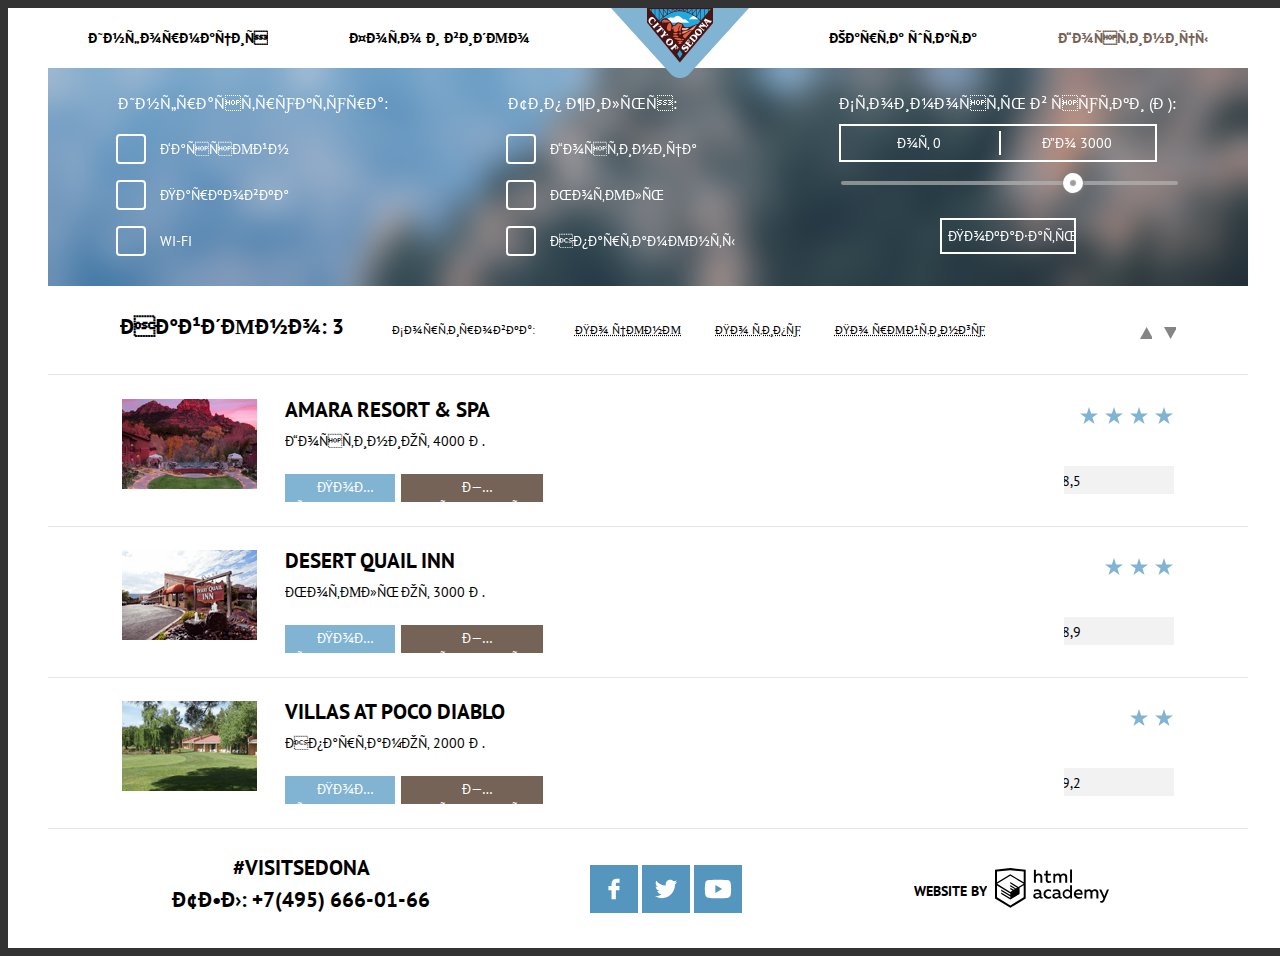
==== commit 33b3f51f: "Merge 1c467c4bb2c50fd22a78307c4dc137bd7f88133b into 4c393c0502f85278f66d27b27f06cdfa5e57fa0a" ====
--- a/second_page.html
+++ b/second_page.html
@@ -18,19 +18,19 @@
         </label>
         <ul class="header__list">
           <li class="header__item">
-            <a class="link is-header" href="index.html"><span class="is-overflow">Информация</span></a>
-          </li>
-          <li class="header__item">
-            <a class="link is-header" href="index.html#photo"><span class="is-overflow">Фото и видео</span></a>
-          </li>
-          <li class="header__item">
-            <a class="link is-header" href="index.html"><img class="header__logo" src="img/logo.png" alt="logo.png" height="70"/></a>
-          </li>
-          <li class="header__item">
-            <a class="link is-header" href="index.html#map"><span class="is-overflow">Карта штата</span></a>
-          </li>
-          <li class="header__item">
-            <a class="link is-header is-active" href="second_page.html"><span class="is-overflow">Гостиницы</span></a>
+            <a class="link link--type--header" href="index.html"><span class="is-overflow">Информация</span></a>
+          </li>
+          <li class="header__item">
+            <a class="link link--type--header" href="index.html#photo"><span class="is-overflow">Фото и видео</span></a>
+          </li>
+          <li class="header__item">
+            <a class="link link--type--header" href="index.html"><img class="header__logo" src="img/logo.png" alt="logo.png" height="70"/></a>
+          </li>
+          <li class="header__item">
+            <a class="link link--type--header" href="index.html#map"><span class="is-overflow">Карта штата</span></a>
+          </li>
+          <li class="header__item">
+            <a class="link link--type--header is-active" href="second_page.html"><span class="is-overflow">Гостиницы</span></a>
           </li>
         </ul>
       </nav>
--- a/css/style.css
+++ b/css/style.css
@@ -53,27 +53,22 @@
 .about__background {
   display: flex;
   flex-direction: column;
-  justify-content: space-between;
   align-items: center;
   background: url("../img/background_photo.png") no-repeat 50% 50%/100% 100%;
 }
 .about__image {
-  margin-top: 80px;
+  margin: 80px 0 20px;
   width: 458px;
   height: 352px;
-  margin-bottom: 20px;
 }
 .about__wrapper {
   margin: 42px 0 36px;
   display: flex;
   justify-content: center;
-  align-items: center;
 }
 .about__title {
   display: flex;
   flex-direction: column;
-  justify-content: center;
-  text-align: center;
   width: 500px;
   gap: 30px;
 }
@@ -99,9 +94,6 @@
 
 .main {
   width: 1200px;
-  display: flex;
-  flex-direction: column;
-  align-items: center;
   margin: 0 auto;
   background-color: #ffffff;
   padding: 0 40px;
@@ -145,7 +137,6 @@
   width: 142px;
   height: 28px;
   background-color: #766357;
-  margin-left: 3px;
 }
 .button--type--booking:hover {
   color: #ffffff;
@@ -160,7 +151,6 @@
   height: 28px;
   text-align: left;
   background-color: #81B3D2;
-  margin-right: 3px;
   text-align: center;
 }
 .button--type--info:hover {
@@ -177,14 +167,14 @@
   font-size: 12px;
 }
 .button--type--sorting:hover {
-  text-decoration: underline dotted #5496BD;
+  text-decoration-color: #5496BD;
   color: #5496BD;
 }
 .button--type--sorting:active {
   color: rgba(51, 51, 51, 0.6156862745);
-  text-decoration: underline dotted transparent;
-}
-.button--type--icon {
+  text-decoration-color: transparent;
+}
+.button--type--icon, .button--type--increase, .button--type--decrease {
   display: flex;
   justify-content: center;
   align-items: center;
@@ -193,10 +183,10 @@
   height: 40px;
   width: 38px;
 }
-.button--type--icon:hover {
+.button--type--icon:hover, .button--type--increase:hover, .button--type--decrease:hover {
   fill: #000000;
 }
-.button--type--icon:active {
+.button--type--icon:active, .button--type--increase:active, .button--type--decrease:active {
   fill: #81B3D2;
 }
 .button--type--serch {
@@ -236,11 +226,11 @@
     font-size: 30px;
     width: 100%;
   }
-  .button--type--icon {
+  .button--type--icon, .button--type--increase, .button--type--decrease {
     width: 72px;
     height: 72px;
   }
-  .button--type--icon svg {
+  .button--type--icon svg, .button--type--increase svg, .button--type--decrease svg {
     height: 30px;
     width: 30px;
   }
@@ -321,10 +311,6 @@
   display: flex;
   flex-direction: column;
 }
-.content__info {
-  display: flex;
-  flex-direction: column;
-}
 .content__row {
   display: flex;
 }
@@ -345,7 +331,6 @@
   margin: 0;
 }
 .content__card.is-colored-blue {
-  display: flex;
   background-color: #81B3D2;
   color: #ffffff;
   text-align: center;
@@ -353,10 +338,7 @@
   padding: 42px 40px 26px;
   gap: 22px;
 }
-.content__card.is-colored-blue > .content__title {
-  padding: 0 52px;
-}
-.content__card.is-colored-blue > .content__text {
+.content__card.is-colored-blue .content__text {
   padding: 0 8px 0px;
 }
 .content__card.is-colored-brown {
@@ -364,15 +346,11 @@
   gap: 22px;
   padding: 44px 0px 54px;
 }
-.content__card.is-colored-brown > .content__title {
+.content__card.is-colored-brown .content__title {
   padding: 0 124px;
 }
-.content__card.is-colored-brown > .content__text {
+.content__card.is-colored-brown .content__text {
   padding: 0 68px 0px;
-}
-.content__image {
-  display: flex;
-  flex-grow: 2;
 }
 .content__text {
   font-family: "PT Sans";
@@ -469,12 +447,10 @@
   display: flex;
   justify-content: space-between;
   align-items: center;
-  margin: 0 auto;
   padding: 25px 120px 35px;
 }
 .footer__title {
   display: flex;
-  align-items: center;
   flex-direction: column;
   gap: 8px;
   padding-left: 4px;
@@ -500,11 +476,8 @@
 }
 .footer__icon {
   display: flex;
-  justify-content: center;
-  align-items: center;
   gap: 4px;
-  padding-top: 12px;
-  padding-right: 12px;
+  padding: 12px 12px 0 0;
 }
 .footer__text {
   margin-right: 8px;
@@ -512,8 +485,7 @@
   color: #000000;
 }
 .footer__logo {
-  padding-right: 18px;
-  padding-top: 10px;
+  padding: 10px 18px 0 0;
 }
 @media (min-device-width: 320px) and (max-device-width: 428px) {
   .footer__container {
@@ -622,10 +594,6 @@
   .form__text.is-moved {
     padding: 0;
     width: 50%;
-  }
-  .form .is-button {
-    justify-content: center;
-    padding: 0;
   }
   .form__input {
     height: 70px;
@@ -764,6 +732,9 @@
   .header .header__list > .header__item:nth-child(3) {
     display: none;
   }
+  .header.is-header {
+    font-size: 32px;
+  }
 }
 
 .hotels {
@@ -774,19 +745,16 @@
 .hotels__about {
   padding: 24px 74px 18px;
   display: flex;
-  align-items: center;
   justify-content: space-between;
   box-shadow: 0 1px 0 0px #E5E5E5;
 }
 .hotels__card {
   display: flex;
   justify-content: center;
-  align-items: center;
 }
 .hotels__title {
   display: flex;
   flex-direction: column;
-  align-items: start;
   justify-content: space-between;
 }
 .hotels__subtitle {
@@ -818,11 +786,11 @@
 .hotels__buttons {
   display: flex;
   padding-bottom: 6px;
+  gap: 6px;
 }
 .hotels__rating {
   display: flex;
   flex-direction: column;
-  justify-content: space-between;
   align-items: end;
 }
 .hotels__icon {
@@ -900,9 +868,6 @@
     width: 32px;
     height: 30px;
   }
-  .hotels__title > .link {
-    text-align: start;
-  }
 }
 
 .info {
@@ -912,10 +877,7 @@
   align-items: center;
 }
 .info__wrapper {
-  margin: 0;
-  display: flex;
-  justify-content: center;
-  align-items: center;
+  display: flex;
   width: 484px;
   padding-bottom: 42px;
 }
@@ -991,9 +953,8 @@
   align-items: center;
   color: black;
   text-decoration: none;
-  margin: 0;
-}
-.link.is-header {
+}
+.link.link--type--header {
   font-size: 14px;
   font-weight: 400;
 }
@@ -1009,9 +970,7 @@
   color: rgba(0, 0, 0, 0.2862745098);
 }
 .link__icon {
-  display: flex;
   justify-content: center;
-  align-items: center;
   width: 48px;
   height: 48px;
   fill: #ffffff;
@@ -1032,14 +991,14 @@
   font-size: 21px;
   font-weight: 700;
 }
-.link.is-header {
+.link.link--type--header {
   font-size: 14px;
   width: 100%;
   align-items: center;
   justify-content: center;
 }
 @media (min-device-width: 320px) and (max-device-width: 428px) {
-  .link.is-header {
+  .link.link--type--header {
     font-size: 40px;
   }
   .link__icon {
@@ -1054,7 +1013,6 @@
 }
 
 .menu {
-  display: flex;
   width: 1200px;
   background: no-repeat url(../img/background_photo.png) 55% 50%;
   font-family: "PT Sans";
@@ -1104,7 +1062,6 @@
 .menu__text {
   display: flex;
   font-size: 14px;
-  line-height: 21px;
   margin: 0;
   width: 50%;
   justify-content: center;
@@ -1121,7 +1078,6 @@
   padding: 22px 0 8px;
   font-size: 16px;
   font-weight: 400;
-  line-height: 26px;
 }
 .menu__range {
   padding: 4px 0 10px;
@@ -1205,10 +1161,9 @@
 }
 .sorting__filters {
   display: flex;
-  padding-top: 8px;
-  padding-left: 72px;
-  padding-bottom: 13px;
+  padding: 8px 0 14px 72px;
   gap: 48px;
+  align-items: baseline;
 }
 .sorting__icons {
   display: flex;
